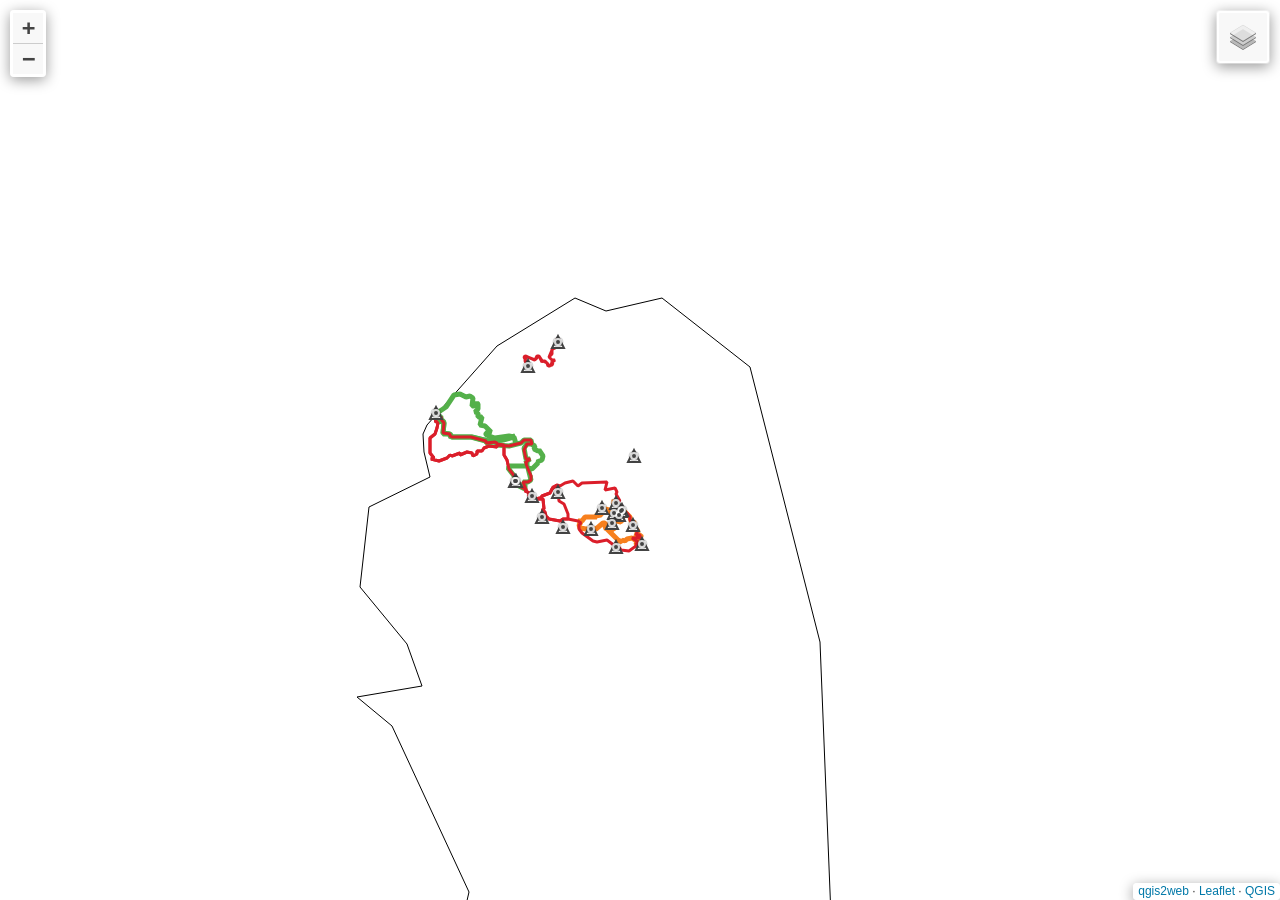
==== webmap/index.html @ b50e7e6c "Add files via upload" ====
<!doctype html>
<html lang="en">
    <head>
        <meta charset="utf-8">
        <meta http-equiv="X-UA-Compatible" content="IE=edge">
        <meta name="viewport" content="initial-scale=1,user-scalable=no,maximum-scale=1,width=device-width">
        <meta name="mobile-web-app-capable" content="yes">
        <meta name="apple-mobile-web-app-capable" content="yes">
        <link rel="stylesheet" href="css/leaflet.css">
        <link rel="stylesheet" href="css/L.Control.Layers.Tree.css">
        <link rel="stylesheet" href="css/qgis2web.css">
        <link rel="stylesheet" href="css/fontawesome-all.min.css">
        <link rel="stylesheet" href="css/leaflet.photon.css">
        <style>
        html, body, #map {
            width: 100%;
            height: 100%;
            padding: 0;
            margin: 0;
        }
        </style>
        <title></title>
    </head>
    <body>
        <div id="map">
        </div>
        <script src="js/qgis2web_expressions.js"></script>
        <script src="js/leaflet.js"></script>
        <script src="js/L.Control.Layers.Tree.min.js"></script>
        <script src="js/multi-style-layer.js"></script>
        <script src="js/leaflet-svg-shape-markers.min.js"></script>
        <script src="js/leaflet.rotatedMarker.js"></script>
        <script src="js/leaflet.pattern.js"></script>
        <script src="js/leaflet-hash.js"></script>
        <script src="js/Autolinker.min.js"></script>
        <script src="js/rbush.min.js"></script>
        <script src="js/labelgun.min.js"></script>
        <script src="js/labels.js"></script>
        <script src="js/leaflet.photon.js"></script>
        <script src="data/Serradecardo_1.js"></script>
        <script src="data/Expres_2.js"></script>
        <script src="data/CreudeSantos_3.js"></script>
        <script src="data/Marxa_4.js"></script>
        <script src="data/BarrancdelMas_5.js"></script>
        <script src="data/RutadelesErmites_6.js"></script>
        <script src="data/LoCarmull_7.js"></script>
        <script src="data/Trail_8.js"></script>
        <script src="data/Punts_9.js"></script>
        <script>
        var map = L.map('map', {
            zoomControl:false, maxZoom:28, minZoom:1
        }).fitBounds([[40.91091939656371,0.4622061224073879],[41.01924335466589,0.7109146229302407]]);
        var hash = new L.Hash(map);
        map.attributionControl.setPrefix('<a href="https://github.com/qgis2web/qgis2web" target="_blank">qgis2web</a> &middot; <a href="https://leafletjs.com" title="A JS library for interactive maps">Leaflet</a> &middot; <a href="https://qgis.org">QGIS</a>');
        var autolinker = new Autolinker({truncate: {length: 30, location: 'smart'}});
        // remove popup's row if "visible-with-data"
        function removeEmptyRowsFromPopupContent(content, feature) {
         var tempDiv = document.createElement('div');
         tempDiv.innerHTML = content;
         var rows = tempDiv.querySelectorAll('tr');
         for (var i = 0; i < rows.length; i++) {
             var td = rows[i].querySelector('td.visible-with-data');
             var key = td ? td.id : '';
             if (td && td.classList.contains('visible-with-data') && feature.properties[key] == null) {
                 rows[i].parentNode.removeChild(rows[i]);
             }
         }
         return tempDiv.innerHTML;
        }
        // modify popup if contains media
        function addClassToPopupIfMedia(content, popup) {
            var tempDiv = document.createElement('div');
            tempDiv.innerHTML = content;
            var imgTd = tempDiv.querySelector('td img');
            if (imgTd) {
                var src = imgTd.getAttribute('src');
                if (/\.(jpg|jpeg|png|gif|bmp|webp|avif)$/i.test(src)) {
                    popup._contentNode.classList.add('media');
                    setTimeout(function() {
                        popup.update();
                    }, 10);
                } else if (/\.(mp3|wav|ogg|aac)$/i.test(src)) {
                    var audio = document.createElement('audio');
                    audio.controls = true;
                    audio.src = src;
                    imgTd.parentNode.replaceChild(audio, imgTd);
                    popup._contentNode.classList.add('media');
                    setTimeout(function() {
                        popup.setContent(tempDiv.innerHTML);
                        popup.update();
                    }, 10);
                } else if (/\.(mp4|webm|ogg|mov)$/i.test(src)) {
                    var video = document.createElement('video');
                    video.controls = true;
                    video.src = src;
                    video.style.width = "400px";
                    video.style.height = "300px";
                    video.style.maxHeight = "60vh";
                    video.style.maxWidth = "60vw";
                    imgTd.parentNode.replaceChild(video, imgTd);
                    popup._contentNode.classList.add('media');
                    // Aggiorna il popup quando il video carica i metadati
                    video.addEventListener('loadedmetadata', function() {
                        popup.update();
                    });
                    setTimeout(function() {
                        popup.setContent(tempDiv.innerHTML);
                        popup.update();
                    }, 10);
                } else {
                    popup._contentNode.classList.remove('media');
                }
            } else {
                popup._contentNode.classList.remove('media');
            }
        }
        var zoomControl = L.control.zoom({
            position: 'topleft'
        }).addTo(map);
        var bounds_group = new L.featureGroup([]);
        function setBounds() {
        }
        map.createPane('pane_OpenStreetMap_0');
        map.getPane('pane_OpenStreetMap_0').style.zIndex = 400;
        var layer_OpenStreetMap_0 = L.tileLayer('https://tile.openstreetmap.org/{z}/{x}/{y}.png', {
            pane: 'pane_OpenStreetMap_0',
            opacity: 1.0,
            attribution: '',
            minZoom: 1,
            maxZoom: 28,
            minNativeZoom: 0,
            maxNativeZoom: 19
        });
        layer_OpenStreetMap_0;
        map.addLayer(layer_OpenStreetMap_0);
        function pop_Serradecardo_1(feature, layer) {
            var popupContent = '<table>\
                    <tr>\
                        <td colspan="2">' + (feature.properties['id'] !== null ? autolinker.link(String(feature.properties['id']).replace(/'/g, '\'').toLocaleString()) : '') + '</td>\
                    </tr>\
                </table>';
            var content = removeEmptyRowsFromPopupContent(popupContent, feature);
			layer.on('popupopen', function(e) {
				addClassToPopupIfMedia(content, e.popup);
			});
			layer.bindPopup(content, { maxHeight: 400 });
        }

        function style_Serradecardo_1_0() {
            return {
                pane: 'pane_Serradecardo_1',
                opacity: 1,
                color: 'rgba(0,0,0,1.0)',
                dashArray: '',
                lineCap: 'butt',
                lineJoin: 'miter',
                weight: 1.0, 
                fill: true,
                fillOpacity: 1,
                fillColor: 'rgba(255,255,255,0.0)',
                interactive: true,
            }
        }
        map.createPane('pane_Serradecardo_1');
        map.getPane('pane_Serradecardo_1').style.zIndex = 401;
        map.getPane('pane_Serradecardo_1').style['mix-blend-mode'] = 'normal';
        var layer_Serradecardo_1 = new L.geoJson(json_Serradecardo_1, {
            attribution: '',
            interactive: true,
            dataVar: 'json_Serradecardo_1',
            layerName: 'layer_Serradecardo_1',
            pane: 'pane_Serradecardo_1',
            onEachFeature: pop_Serradecardo_1,
            style: style_Serradecardo_1_0,
        });
        bounds_group.addLayer(layer_Serradecardo_1);
        map.addLayer(layer_Serradecardo_1);
        function pop_Expres_2(feature, layer) {
            var popupContent = '<table>\
                    <tr>\
                        <th scope="row">Nom</th>\
                        <td>' + (feature.properties['Nom'] !== null ? autolinker.link(String(feature.properties['Nom']).replace(/'/g, '\'').toLocaleString()) : '') + '</td>\
                    </tr>\
                    <tr>\
                        <th scope="row">Distancia</th>\
                        <td>' + (feature.properties['Distancia'] !== null ? autolinker.link(String(feature.properties['Distancia']).replace(/'/g, '\'').toLocaleString()) : '') + '</td>\
                    </tr>\
                    <tr>\
                        <th scope="row">Dificultat</th>\
                        <td>' + (feature.properties['Dificultat'] !== null ? autolinker.link(String(feature.properties['Dificultat']).replace(/'/g, '\'').toLocaleString()) : '') + '</td>\
                    </tr>\
                    <tr>\
                        <th scope="row">Durada</th>\
                        <td>' + (feature.properties['Durada'] !== null ? autolinker.link(String(feature.properties['Durada']).replace(/'/g, '\'').toLocaleString()) : '') + '</td>\
                    </tr>\
                    <tr>\
                        <th scope="row">Desnivell</th>\
                        <td>' + (feature.properties['Desnivell'] !== null ? autolinker.link(String(feature.properties['Desnivell']).replace(/'/g, '\'').toLocaleString()) : '') + '</td>\
                    </tr>\
                </table>';
            var content = removeEmptyRowsFromPopupContent(popupContent, feature);
			layer.on('popupopen', function(e) {
				addClassToPopupIfMedia(content, e.popup);
			});
			layer.bindPopup(content, { maxHeight: 400 });
        }

        function style_Expres_2_0() {
            return {
                pane: 'pane_Expres_2',
                opacity: 1,
                color: 'rgba(219,30,42,1.0)',
                dashArray: '',
                lineCap: 'square',
                lineJoin: 'bevel',
                weight: 3.0,
                fillOpacity: 0,
                interactive: true,
            }
        }
        map.createPane('pane_Expres_2');
        map.getPane('pane_Expres_2').style.zIndex = 402;
        map.getPane('pane_Expres_2').style['mix-blend-mode'] = 'normal';
        var layer_Expres_2 = new L.geoJson(json_Expres_2, {
            attribution: '',
            interactive: true,
            dataVar: 'json_Expres_2',
            layerName: 'layer_Expres_2',
            pane: 'pane_Expres_2',
            onEachFeature: pop_Expres_2,
            style: style_Expres_2_0,
        });
        bounds_group.addLayer(layer_Expres_2);
        map.addLayer(layer_Expres_2);
        function pop_CreudeSantos_3(feature, layer) {
            var popupContent = '<table>\
                    <tr>\
                        <th scope="row">Nom</th>\
                        <td>' + (feature.properties['Nom'] !== null ? autolinker.link(String(feature.properties['Nom']).replace(/'/g, '\'').toLocaleString()) : '') + '</td>\
                    </tr>\
                    <tr>\
                        <th scope="row">Distancia</th>\
                        <td>' + (feature.properties['Distancia'] !== null ? autolinker.link(String(feature.properties['Distancia']).replace(/'/g, '\'').toLocaleString()) : '') + '</td>\
                    </tr>\
                    <tr>\
                        <th scope="row">Dificultat</th>\
                        <td>' + (feature.properties['Dificultat'] !== null ? autolinker.link(String(feature.properties['Dificultat']).replace(/'/g, '\'').toLocaleString()) : '') + '</td>\
                    </tr>\
                    <tr>\
                        <th scope="row">Durada</th>\
                        <td>' + (feature.properties['Durada'] !== null ? autolinker.link(String(feature.properties['Durada']).replace(/'/g, '\'').toLocaleString()) : '') + '</td>\
                    </tr>\
                    <tr>\
                        <th scope="row">Desnivell</th>\
                        <td>' + (feature.properties['Desnivell'] !== null ? autolinker.link(String(feature.properties['Desnivell']).replace(/'/g, '\'').toLocaleString()) : '') + '</td>\
                    </tr>\
                </table>';
            var content = removeEmptyRowsFromPopupContent(popupContent, feature);
			layer.on('popupopen', function(e) {
				addClassToPopupIfMedia(content, e.popup);
			});
			layer.bindPopup(content, { maxHeight: 400 });
        }

        function style_CreudeSantos_3_0() {
            return {
                pane: 'pane_CreudeSantos_3',
                opacity: 1,
                color: 'rgba(247,128,30,1.0)',
                dashArray: '',
                lineCap: 'square',
                lineJoin: 'bevel',
                weight: 5.0,
                fillOpacity: 0,
                interactive: true,
            }
        }
        map.createPane('pane_CreudeSantos_3');
        map.getPane('pane_CreudeSantos_3').style.zIndex = 403;
        map.getPane('pane_CreudeSantos_3').style['mix-blend-mode'] = 'normal';
        var layer_CreudeSantos_3 = new L.geoJson(json_CreudeSantos_3, {
            attribution: '',
            interactive: true,
            dataVar: 'json_CreudeSantos_3',
            layerName: 'layer_CreudeSantos_3',
            pane: 'pane_CreudeSantos_3',
            onEachFeature: pop_CreudeSantos_3,
            style: style_CreudeSantos_3_0,
        });
        bounds_group.addLayer(layer_CreudeSantos_3);
        map.addLayer(layer_CreudeSantos_3);
        function pop_Marxa_4(feature, layer) {
            var popupContent = '<table>\
                    <tr>\
                        <th scope="row">Nom</th>\
                        <td>' + (feature.properties['Nom'] !== null ? autolinker.link(String(feature.properties['Nom']).replace(/'/g, '\'').toLocaleString()) : '') + '</td>\
                    </tr>\
                    <tr>\
                        <th scope="row">Distancia</th>\
                        <td>' + (feature.properties['Distancia'] !== null ? autolinker.link(String(feature.properties['Distancia']).replace(/'/g, '\'').toLocaleString()) : '') + '</td>\
                    </tr>\
                    <tr>\
                        <th scope="row">Dificultat</th>\
                        <td>' + (feature.properties['Dificultat'] !== null ? autolinker.link(String(feature.properties['Dificultat']).replace(/'/g, '\'').toLocaleString()) : '') + '</td>\
                    </tr>\
                    <tr>\
                        <th scope="row">Durada</th>\
                        <td>' + (feature.properties['Durada'] !== null ? autolinker.link(String(feature.properties['Durada']).replace(/'/g, '\'').toLocaleString()) : '') + '</td>\
                    </tr>\
                    <tr>\
                        <th scope="row">Desnivell</th>\
                        <td>' + (feature.properties['Desnivell'] !== null ? autolinker.link(String(feature.properties['Desnivell']).replace(/'/g, '\'').toLocaleString()) : '') + '</td>\
                    </tr>\
                </table>';
            var content = removeEmptyRowsFromPopupContent(popupContent, feature);
			layer.on('popupopen', function(e) {
				addClassToPopupIfMedia(content, e.popup);
			});
			layer.bindPopup(content, { maxHeight: 400 });
        }

        function style_Marxa_4_0() {
            return {
                pane: 'pane_Marxa_4',
                opacity: 1,
                color: 'rgba(84,176,74,1.0)',
                dashArray: '',
                lineCap: 'square',
                lineJoin: 'bevel',
                weight: 5.0,
                fillOpacity: 0,
                interactive: true,
            }
        }
        map.createPane('pane_Marxa_4');
        map.getPane('pane_Marxa_4').style.zIndex = 404;
        map.getPane('pane_Marxa_4').style['mix-blend-mode'] = 'normal';
        var layer_Marxa_4 = new L.geoJson(json_Marxa_4, {
            attribution: '',
            interactive: true,
            dataVar: 'json_Marxa_4',
            layerName: 'layer_Marxa_4',
            pane: 'pane_Marxa_4',
            onEachFeature: pop_Marxa_4,
            style: style_Marxa_4_0,
        });
        bounds_group.addLayer(layer_Marxa_4);
        map.addLayer(layer_Marxa_4);
        function pop_BarrancdelMas_5(feature, layer) {
            var popupContent = '<table>\
                    <tr>\
                        <th scope="row">Nom</th>\
                        <td>' + (feature.properties['Nom'] !== null ? autolinker.link(String(feature.properties['Nom']).replace(/'/g, '\'').toLocaleString()) : '') + '</td>\
                    </tr>\
                    <tr>\
                        <th scope="row">Distancia</th>\
                        <td>' + (feature.properties['Distancia'] !== null ? autolinker.link(String(feature.properties['Distancia']).replace(/'/g, '\'').toLocaleString()) : '') + '</td>\
                    </tr>\
                    <tr>\
                        <th scope="row">Dificultat</th>\
                        <td>' + (feature.properties['Dificultat'] !== null ? autolinker.link(String(feature.properties['Dificultat']).replace(/'/g, '\'').toLocaleString()) : '') + '</td>\
                    </tr>\
                    <tr>\
                        <th scope="row">Durada</th>\
                        <td>' + (feature.properties['Durada'] !== null ? autolinker.link(String(feature.properties['Durada']).replace(/'/g, '\'').toLocaleString()) : '') + '</td>\
                    </tr>\
                    <tr>\
                        <th scope="row">Desnivell</th>\
                        <td>' + (feature.properties['Desnivell'] !== null ? autolinker.link(String(feature.properties['Desnivell']).replace(/'/g, '\'').toLocaleString()) : '') + '</td>\
                    </tr>\
                </table>';
            var content = removeEmptyRowsFromPopupContent(popupContent, feature);
			layer.on('popupopen', function(e) {
				addClassToPopupIfMedia(content, e.popup);
			});
			layer.bindPopup(content, { maxHeight: 400 });
        }

        function style_BarrancdelMas_5_0() {
            return {
                pane: 'pane_BarrancdelMas_5',
                opacity: 1,
                color: 'rgba(84,176,74,1.0)',
                dashArray: '',
                lineCap: 'square',
                lineJoin: 'bevel',
                weight: 5.0,
                fillOpacity: 0,
                interactive: true,
            }
        }
        map.createPane('pane_BarrancdelMas_5');
        map.getPane('pane_BarrancdelMas_5').style.zIndex = 405;
        map.getPane('pane_BarrancdelMas_5').style['mix-blend-mode'] = 'normal';
        var layer_BarrancdelMas_5 = new L.geoJson(json_BarrancdelMas_5, {
            attribution: '',
            interactive: true,
            dataVar: 'json_BarrancdelMas_5',
            layerName: 'layer_BarrancdelMas_5',
            pane: 'pane_BarrancdelMas_5',
            onEachFeature: pop_BarrancdelMas_5,
            style: style_BarrancdelMas_5_0,
        });
        bounds_group.addLayer(layer_BarrancdelMas_5);
        map.addLayer(layer_BarrancdelMas_5);
        function pop_RutadelesErmites_6(feature, layer) {
            var popupContent = '<table>\
                    <tr>\
                        <th scope="row">Nom</th>\
                        <td>' + (feature.properties['Nom'] !== null ? autolinker.link(String(feature.properties['Nom']).replace(/'/g, '\'').toLocaleString()) : '') + '</td>\
                    </tr>\
                    <tr>\
                        <th scope="row">Distancia</th>\
                        <td>' + (feature.properties['Distancia'] !== null ? autolinker.link(String(feature.properties['Distancia']).replace(/'/g, '\'').toLocaleString()) : '') + '</td>\
                    </tr>\
                    <tr>\
                        <th scope="row">Dificultat</th>\
                        <td>' + (feature.properties['Dificultat'] !== null ? autolinker.link(String(feature.properties['Dificultat']).replace(/'/g, '\'').toLocaleString()) : '') + '</td>\
                    </tr>\
                    <tr>\
                        <th scope="row">Durada</th>\
                        <td>' + (feature.properties['Durada'] !== null ? autolinker.link(String(feature.properties['Durada']).replace(/'/g, '\'').toLocaleString()) : '') + '</td>\
                    </tr>\
                    <tr>\
                        <th scope="row">Desnivell</th>\
                        <td>' + (feature.properties['Desnivell'] !== null ? autolinker.link(String(feature.properties['Desnivell']).replace(/'/g, '\'').toLocaleString()) : '') + '</td>\
                    </tr>\
                </table>';
            var content = removeEmptyRowsFromPopupContent(popupContent, feature);
			layer.on('popupopen', function(e) {
				addClassToPopupIfMedia(content, e.popup);
			});
			layer.bindPopup(content, { maxHeight: 400 });
        }

        function style_RutadelesErmites_6_0() {
            return {
                pane: 'pane_RutadelesErmites_6',
                opacity: 1,
                color: 'rgba(247,128,30,1.0)',
                dashArray: '',
                lineCap: 'square',
                lineJoin: 'bevel',
                weight: 5.0,
                fillOpacity: 0,
                interactive: true,
            }
        }
        map.createPane('pane_RutadelesErmites_6');
        map.getPane('pane_RutadelesErmites_6').style.zIndex = 406;
        map.getPane('pane_RutadelesErmites_6').style['mix-blend-mode'] = 'normal';
        var layer_RutadelesErmites_6 = new L.geoJson(json_RutadelesErmites_6, {
            attribution: '',
            interactive: true,
            dataVar: 'json_RutadelesErmites_6',
            layerName: 'layer_RutadelesErmites_6',
            pane: 'pane_RutadelesErmites_6',
            onEachFeature: pop_RutadelesErmites_6,
            style: style_RutadelesErmites_6_0,
        });
        bounds_group.addLayer(layer_RutadelesErmites_6);
        map.addLayer(layer_RutadelesErmites_6);
        function pop_LoCarmull_7(feature, layer) {
            var popupContent = '<table>\
                    <tr>\
                        <th scope="row">Nom</th>\
                        <td>' + (feature.properties['Nom'] !== null ? autolinker.link(String(feature.properties['Nom']).replace(/'/g, '\'').toLocaleString()) : '') + '</td>\
                    </tr>\
                    <tr>\
                        <th scope="row">Distancia</th>\
                        <td>' + (feature.properties['Distancia'] !== null ? autolinker.link(String(feature.properties['Distancia']).replace(/'/g, '\'').toLocaleString()) : '') + '</td>\
                    </tr>\
                    <tr>\
                        <th scope="row">Dificultat</th>\
                        <td>' + (feature.properties['Dificultat'] !== null ? autolinker.link(String(feature.properties['Dificultat']).replace(/'/g, '\'').toLocaleString()) : '') + '</td>\
                    </tr>\
                    <tr>\
                        <th scope="row">Durada</th>\
                        <td>' + (feature.properties['Durada'] !== null ? autolinker.link(String(feature.properties['Durada']).replace(/'/g, '\'').toLocaleString()) : '') + '</td>\
                    </tr>\
                    <tr>\
                        <th scope="row">Desnivell</th>\
                        <td>' + (feature.properties['Desnivell'] !== null ? autolinker.link(String(feature.properties['Desnivell']).replace(/'/g, '\'').toLocaleString()) : '') + '</td>\
                    </tr>\
                </table>';
            var content = removeEmptyRowsFromPopupContent(popupContent, feature);
			layer.on('popupopen', function(e) {
				addClassToPopupIfMedia(content, e.popup);
			});
			layer.bindPopup(content, { maxHeight: 400 });
        }

        function style_LoCarmull_7_0() {
            return {
                pane: 'pane_LoCarmull_7',
                opacity: 1,
                color: 'rgba(219,30,42,1.0)',
                dashArray: '',
                lineCap: 'square',
                lineJoin: 'bevel',
                weight: 3.0,
                fillOpacity: 0,
                interactive: true,
            }
        }
        map.createPane('pane_LoCarmull_7');
        map.getPane('pane_LoCarmull_7').style.zIndex = 407;
        map.getPane('pane_LoCarmull_7').style['mix-blend-mode'] = 'normal';
        var layer_LoCarmull_7 = new L.geoJson(json_LoCarmull_7, {
            attribution: '',
            interactive: true,
            dataVar: 'json_LoCarmull_7',
            layerName: 'layer_LoCarmull_7',
            pane: 'pane_LoCarmull_7',
            onEachFeature: pop_LoCarmull_7,
            style: style_LoCarmull_7_0,
        });
        bounds_group.addLayer(layer_LoCarmull_7);
        map.addLayer(layer_LoCarmull_7);
        function pop_Trail_8(feature, layer) {
            var popupContent = '<table>\
                    <tr>\
                        <th scope="row">Nom</th>\
                        <td class="visible-with-data" id="Nom">' + (feature.properties['Nom'] !== null ? autolinker.link(String(feature.properties['Nom']).replace(/'/g, '\'').toLocaleString()) : '') + '</td>\
                    </tr>\
                    <tr>\
                        <th scope="row">Distancia</th>\
                        <td>' + (feature.properties['Distancia'] !== null ? autolinker.link(String(feature.properties['Distancia']).replace(/'/g, '\'').toLocaleString()) : '') + '</td>\
                    </tr>\
                    <tr>\
                        <th scope="row">Dificultat</th>\
                        <td>' + (feature.properties['Dificultat'] !== null ? autolinker.link(String(feature.properties['Dificultat']).replace(/'/g, '\'').toLocaleString()) : '') + '</td>\
                    </tr>\
                    <tr>\
                        <th scope="row">Durada</th>\
                        <td>' + (feature.properties['Durada'] !== null ? autolinker.link(String(feature.properties['Durada']).replace(/'/g, '\'').toLocaleString()) : '') + '</td>\
                    </tr>\
                    <tr>\
                        <th scope="row">Desnivell</th>\
                        <td>' + (feature.properties['Desnivell'] !== null ? autolinker.link(String(feature.properties['Desnivell']).replace(/'/g, '\'').toLocaleString()) : '') + '</td>\
                    </tr>\
                </table>';
            var content = removeEmptyRowsFromPopupContent(popupContent, feature);
			layer.on('popupopen', function(e) {
				addClassToPopupIfMedia(content, e.popup);
			});
			layer.bindPopup(content, { maxHeight: 400 });
        }

        function style_Trail_8_0() {
            return {
                pane: 'pane_Trail_8',
                opacity: 1,
                color: 'rgba(219,30,42,1.0)',
                dashArray: '',
                lineCap: 'square',
                lineJoin: 'bevel',
                weight: 3.0,
                fillOpacity: 0,
                interactive: true,
            }
        }
        map.createPane('pane_Trail_8');
        map.getPane('pane_Trail_8').style.zIndex = 408;
        map.getPane('pane_Trail_8').style['mix-blend-mode'] = 'normal';
        var layer_Trail_8 = new L.geoJson(json_Trail_8, {
            attribution: '',
            interactive: true,
            dataVar: 'json_Trail_8',
            layerName: 'layer_Trail_8',
            pane: 'pane_Trail_8',
            onEachFeature: pop_Trail_8,
            style: style_Trail_8_0,
        });
        bounds_group.addLayer(layer_Trail_8);
        map.addLayer(layer_Trail_8);
        function pop_Punts_9(feature, layer) {
            var popupContent = '<table>\
                    <tr>\
                        <td colspan="2">' + (feature.properties['nom'] !== null ? autolinker.link(String(feature.properties['nom']).replace(/'/g, '\'').toLocaleString()) : '') + '</td>\
                    </tr>\
                    <tr>\
                        <th scope="row">tipus</th>\
                        <td>' + (feature.properties['tipus'] !== null ? autolinker.link(String(feature.properties['tipus']).replace(/'/g, '\'').toLocaleString()) : '') + '</td>\
                    </tr>\
                    <tr>\
                        <th scope="row">Descripci�</th>\
                        <td>' + (feature.properties['Descripci�'] !== null ? autolinker.link(String(feature.properties['Descripci�']).replace(/'/g, '\'').toLocaleString()) : '') + '</td>\
                    </tr>\
                    <tr>\
                        <th scope="row">foto</th>\
                        <td>' + (feature.properties['foto'] !== null ? autolinker.link(String(feature.properties['foto']).replace(/'/g, '\'').toLocaleString()) : '') + '</td>\
                    </tr>\
                </table>';
            var content = removeEmptyRowsFromPopupContent(popupContent, feature);
			layer.on('popupopen', function(e) {
				addClassToPopupIfMedia(content, e.popup);
			});
			layer.bindPopup(content, { maxHeight: 400 });
        }

        function style_Punts_9_0() {
            return {
                pane: 'pane_Punts_9',
                radius: 6.0,
                opacity: 1,
                color: 'rgba(0,0,0,1.0)',
                dashArray: '',
                lineCap: 'butt',
                lineJoin: 'miter',
                weight: 4.0,
                fill: true,
                fillOpacity: 1,
                fillColor: 'rgba(255,255,255,1.0)',
                interactive: true,
            }
        }
        function style_Punts_9_1() {
            return {
                pane: 'pane_Punts_9',
                radius: 2.45454,
                opacity: 1,
                color: 'rgba(250,176,124,1.0)',
                dashArray: '',
                lineCap: 'butt',
                lineJoin: 'miter',
                weight: 1.0,
                fill: true,
                fillOpacity: 1,
                fillColor: 'rgba(250,176,124,1.0)',
                interactive: true,
            }
        }
        map.createPane('pane_Punts_9');
        map.getPane('pane_Punts_9').style.zIndex = 409;
        map.getPane('pane_Punts_9').style['mix-blend-mode'] = 'normal';
        var layer_Punts_9 = new L.geoJson.multiStyle(json_Punts_9, {
            attribution: '',
            interactive: true,
            dataVar: 'json_Punts_9',
            layerName: 'layer_Punts_9',
            pane: 'pane_Punts_9',
            onEachFeature: pop_Punts_9,
            pointToLayers: [function (feature, latlng) {
                var context = {
                    feature: feature,
                    variables: {}
                };
                return L.shapeMarker(latlng, style_Punts_9_0(feature));
            },function (feature, latlng) {
                var context = {
                    feature: feature,
                    variables: {}
                };
                return L.shapeMarker(latlng, style_Punts_9_1(feature));
            },
        ]});
        bounds_group.addLayer(layer_Punts_9);
        map.addLayer(layer_Punts_9);
        var overlaysTree = [
        {label: '<b>Mapes de fons</b>', collapsed: true, selectAllCheckbox: true, children: [
            {label: '<img src="legend/Punts_9.png" /> Punts', layer: layer_Punts_9},
            {label: '<img src="legend/Trail_8.png" /> Trail', layer: layer_Trail_8},
            {label: '<img src="legend/LoCarmull_7.png" /> Lo Carmull', layer: layer_LoCarmull_7},
            {label: '<img src="legend/RutadelesErmites_6.png" /> Ruta de les Ermites', layer: layer_RutadelesErmites_6},
            {label: '<img src="legend/BarrancdelMas_5.png" /> Barranc del Mas', layer: layer_BarrancdelMas_5},
            {label: '<img src="legend/Marxa_4.png" /> Marxa', layer: layer_Marxa_4},
            {label: '<img src="legend/CreudeSantos_3.png" /> Creu de Santos', layer: layer_CreudeSantos_3},
            {label: '<img src="legend/Expres_2.png" /> Expres', layer: layer_Expres_2},
            {label: '<img src="legend/Serradecardo_1.png" /> Serra de cardo', layer: layer_Serradecardo_1},
            {label: "OpenStreetMap", layer: layer_OpenStreetMap_0},]},]
        var lay = L.control.layers.tree(null, overlaysTree,{
            //namedToggle: true,
            //selectorBack: false,
            //closedSymbol: '&#8862; &#x1f5c0;',
            //openedSymbol: '&#8863; &#x1f5c1;',
            //collapseAll: 'Collapse all',
            //expandAll: 'Expand all',
            collapsed: true,
        });
        lay.addTo(map);
        setBounds();
        </script>        
    </body>
</html>
---- webmap/css/leaflet.css ----
/* required styles */

.leaflet-pane,
.leaflet-tile,
.leaflet-marker-icon,
.leaflet-marker-shadow,
.leaflet-tile-container,
.leaflet-pane > svg,
.leaflet-pane > canvas,
.leaflet-zoom-box,
.leaflet-image-layer,
.leaflet-layer {
	position: absolute;
	left: 0;
	top: 0;
	}
.leaflet-container {
	overflow: hidden;
	}
.leaflet-tile,
.leaflet-marker-icon,
.leaflet-marker-shadow {
	-webkit-user-select: none;
	   -moz-user-select: none;
	        user-select: none;
	  -webkit-user-drag: none;
	}
/* Prevents IE11 from highlighting tiles in blue */
.leaflet-tile::selection {
	background: transparent;
}
/* Safari renders non-retina tile on retina better with this, but Chrome is worse */
.leaflet-safari .leaflet-tile {
	image-rendering: -webkit-optimize-contrast;
	}
/* hack that prevents hw layers "stretching" when loading new tiles */
.leaflet-safari .leaflet-tile-container {
	width: 1600px;
	height: 1600px;
	-webkit-transform-origin: 0 0;
	}
.leaflet-marker-icon,
.leaflet-marker-shadow {
	display: block;
	}
/* .leaflet-container svg: reset svg max-width decleration shipped in Joomla! (joomla.org) 3.x */
/* .leaflet-container img: map is broken in FF if you have max-width: 100% on tiles */
.leaflet-container .leaflet-overlay-pane svg {
	max-width: none !important;
	max-height: none !important;
	}
.leaflet-container .leaflet-marker-pane img,
.leaflet-container .leaflet-shadow-pane img,
.leaflet-container .leaflet-tile-pane img,
.leaflet-container img.leaflet-image-layer,
.leaflet-container .leaflet-tile {
	max-width: none !important;
	max-height: none !important;
	width: auto;
	padding: 0;
	}

.leaflet-container img.leaflet-tile {
	/* See: https://bugs.chromium.org/p/chromium/issues/detail?id=600120 */
	mix-blend-mode: plus-lighter;
}

.leaflet-container.leaflet-touch-zoom {
	-ms-touch-action: pan-x pan-y;
	touch-action: pan-x pan-y;
	}
.leaflet-container.leaflet-touch-drag {
	-ms-touch-action: pinch-zoom;
	/* Fallback for FF which doesn't support pinch-zoom */
	touch-action: none;
	touch-action: pinch-zoom;
}
.leaflet-container.leaflet-touch-drag.leaflet-touch-zoom {
	-ms-touch-action: none;
	touch-action: none;
}
.leaflet-container {
	-webkit-tap-highlight-color: transparent;
}
.leaflet-container a {
	-webkit-tap-highlight-color: rgba(51, 181, 229, 0.4);
}
.leaflet-tile {
	filter: inherit;
	visibility: hidden;
	}
.leaflet-tile-loaded {
	visibility: inherit;
	}
.leaflet-zoom-box {
	width: 0;
	height: 0;
	-moz-box-sizing: border-box;
	     box-sizing: border-box;
	z-index: 800;
	}
/* workaround for https://bugzilla.mozilla.org/show_bug.cgi?id=888319 */
.leaflet-overlay-pane svg {
	-moz-user-select: none;
	}

.leaflet-pane         { z-index: 400; }

.leaflet-tile-pane    { z-index: 200; }
.leaflet-overlay-pane { z-index: 400; }
.leaflet-shadow-pane  { z-index: 500; }
.leaflet-marker-pane  { z-index: 600; }
.leaflet-tooltip-pane   { z-index: 650; }
.leaflet-popup-pane   { z-index: 700; }

.leaflet-map-pane canvas { z-index: 100; }
.leaflet-map-pane svg    { z-index: 200; }

.leaflet-vml-shape {
	width: 1px;
	height: 1px;
	}
.lvml {
	behavior: url(#default#VML);
	display: inline-block;
	position: absolute;
	}


/* control positioning */

.leaflet-control {
	position: relative;
	z-index: 800;
	pointer-events: visiblePainted; /* IE 9-10 doesn't have auto */
	pointer-events: auto;
	}
.leaflet-top,
.leaflet-bottom {
	position: absolute;
	z-index: 1000;
	pointer-events: none;
	}
.leaflet-top {
	top: 0;
	}
.leaflet-right {
	right: 0;
	}
.leaflet-bottom {
	bottom: 0;
	}
.leaflet-left {
	left: 0;
	}
.leaflet-control {
	float: left;
	clear: both;
	}
.leaflet-right .leaflet-control {
	float: right;
	}
.leaflet-top .leaflet-control {
	margin-top: 10px;
	}
.leaflet-bottom .leaflet-control {
	margin-bottom: 10px;
	}
.leaflet-left .leaflet-control {
	margin-left: 10px;
	}
.leaflet-right .leaflet-control {
	margin-right: 10px;
	}


/* zoom and fade animations */

.leaflet-fade-anim .leaflet-popup {
	opacity: 0;
	-webkit-transition: opacity 0.2s linear;
	   -moz-transition: opacity 0.2s linear;
	        transition: opacity 0.2s linear;
	}
.leaflet-fade-anim .leaflet-map-pane .leaflet-popup {
	opacity: 1;
	}
.leaflet-zoom-animated {
	-webkit-transform-origin: 0 0;
	    -ms-transform-origin: 0 0;
	        transform-origin: 0 0;
	}
svg.leaflet-zoom-animated {
	will-change: transform;
}

.leaflet-zoom-anim .leaflet-zoom-animated {
	-webkit-transition: -webkit-transform 0.25s cubic-bezier(0,0,0.25,1);
	   -moz-transition:    -moz-transform 0.25s cubic-bezier(0,0,0.25,1);
	        transition:         transform 0.25s cubic-bezier(0,0,0.25,1);
	}
.leaflet-zoom-anim .leaflet-tile,
.leaflet-pan-anim .leaflet-tile {
	-webkit-transition: none;
	   -moz-transition: none;
	        transition: none;
	}

.leaflet-zoom-anim .leaflet-zoom-hide {
	visibility: hidden;
	}


/* cursors */

.leaflet-interactive {
	cursor: pointer;
	}
.leaflet-grab {
	cursor: -webkit-grab;
	cursor:    -moz-grab;
	cursor:         grab;
	}
.leaflet-crosshair,
.leaflet-crosshair .leaflet-interactive {
	cursor: crosshair;
	}
.leaflet-popup-pane,
.leaflet-control {
	cursor: auto;
	}
.leaflet-dragging .leaflet-grab,
.leaflet-dragging .leaflet-grab .leaflet-interactive,
.leaflet-dragging .leaflet-marker-draggable {
	cursor: move;
	cursor: -webkit-grabbing;
	cursor:    -moz-grabbing;
	cursor:         grabbing;
	}

/* marker & overlays interactivity */
.leaflet-marker-icon,
.leaflet-marker-shadow,
.leaflet-image-layer,
.leaflet-pane > svg path,
.leaflet-tile-container {
	pointer-events: none;
	}

.leaflet-marker-icon.leaflet-interactive,
.leaflet-image-layer.leaflet-interactive,
.leaflet-pane > svg path.leaflet-interactive,
svg.leaflet-image-layer.leaflet-interactive path {
	pointer-events: visiblePainted; /* IE 9-10 doesn't have auto */
	pointer-events: auto;
	}

/* visual tweaks */

.leaflet-container {
	background: #ddd;
	outline-offset: 1px;
	}
.leaflet-container a {
	color: #0078A8;
	}
.leaflet-zoom-box {
	border: 2px dotted #38f;
	background: rgba(255,255,255,0.5);
	}


/* general typography */
.leaflet-container {
	font-family: "Helvetica Neue", Arial, Helvetica, sans-serif;
	font-size: 12px;
	font-size: 0.75rem;
	line-height: 1.5;
	}


/* general toolbar styles */

.leaflet-bar {
	box-shadow: 0 1px 5px rgba(0,0,0,0.65);
	border-radius: 4px;
	}
.leaflet-bar a {
	background-color: #fff;
	border-bottom: 1px solid #ccc;
	width: 26px;
	height: 26px;
	line-height: 26px;
	display: block;
	text-align: center;
	text-decoration: none;
	color: black;
	}
.leaflet-bar a,
.leaflet-control-layers-toggle {
	background-position: 50% 50%;
	background-repeat: no-repeat;
	display: block;
	}
.leaflet-bar a:hover,
.leaflet-bar a:focus {
	background-color: #f4f4f4;
	}
.leaflet-bar a:first-child {
	border-top-left-radius: 4px;
	border-top-right-radius: 4px;
	}
.leaflet-bar a:last-child {
	border-bottom-left-radius: 4px;
	border-bottom-right-radius: 4px;
	border-bottom: none;
	}
.leaflet-bar a.leaflet-disabled {
	cursor: default;
	background-color: #f4f4f4;
	color: #bbb;
	}

.leaflet-touch .leaflet-bar a {
	width: 30px;
	height: 30px;
	line-height: 30px;
	}
.leaflet-touch .leaflet-bar a:first-child {
	border-top-left-radius: 2px;
	border-top-right-radius: 2px;
	}
.leaflet-touch .leaflet-bar a:last-child {
	border-bottom-left-radius: 2px;
	border-bottom-right-radius: 2px;
	}

/* zoom control */

.leaflet-control-zoom-in,
.leaflet-control-zoom-out {
	font: bold 18px 'Lucida Console', Monaco, monospace;
	text-indent: 1px;
	}

.leaflet-touch .leaflet-control-zoom-in, .leaflet-touch .leaflet-control-zoom-out  {
	font-size: 22px;
	}


/* layers control */

.leaflet-control-layers {
	box-shadow: 0 1px 5px rgba(0,0,0,0.4);
	background: #fff;
	border-radius: 5px;
	}
.leaflet-control-layers-toggle {
	background-image: url(images/layers.png);
	width: 36px;
	height: 36px;
	}
.leaflet-retina .leaflet-control-layers-toggle {
	background-image: url(images/layers-2x.png);
	background-size: 26px 26px;
	}
.leaflet-touch .leaflet-control-layers-toggle {
	width: 44px;
	height: 44px;
	}
.leaflet-control-layers .leaflet-control-layers-list,
.leaflet-control-layers-expanded .leaflet-control-layers-toggle {
	display: none;
	}
.leaflet-control-layers-expanded .leaflet-control-layers-list {
	display: block;
	position: relative;
	}
.leaflet-control-layers-expanded {
	padding: 6px 10px 6px 6px;
	color: #333;
	background: #fff;
	}
.leaflet-control-layers-scrollbar {
	overflow-y: scroll;
	overflow-x: hidden;
	padding-right: 5px;
	}
.leaflet-control-layers-selector {
	margin-top: 2px;
	position: relative;
	top: 1px;
	}
.leaflet-control-layers label {
	display: block;
	font-size: 13px;
	font-size: 1.08333em;
	}
.leaflet-control-layers-separator {
	height: 0;
	border-top: 1px solid #ddd;
	margin: 5px -10px 5px -6px;
	}

/* Default icon URLs */
.leaflet-default-icon-path { /* used only in path-guessing heuristic, see L.Icon.Default */
	background-image: url(images/marker-icon.png);
	}


/* attribution and scale controls */

.leaflet-container .leaflet-control-attribution {
	background: #fff;
	background: rgba(255, 255, 255, 0.8);
	margin: 0;
	}
.leaflet-control-attribution,
.leaflet-control-scale-line {
	padding: 0 5px;
	color: #333;
	line-height: 1.4;
	}
.leaflet-control-attribution a {
	text-decoration: none;
	}
.leaflet-control-attribution a:hover,
.leaflet-control-attribution a:focus {
	text-decoration: underline;
	}
.leaflet-attribution-flag {
	display: inline !important;
	vertical-align: baseline !important;
	width: 1em;
	height: 0.6669em;
	}
.leaflet-left .leaflet-control-scale {
	margin-left: 5px;
	}
.leaflet-bottom .leaflet-control-scale {
	margin-bottom: 5px;
	}
.leaflet-control-scale-line {
	border: 2px solid #777;
	border-top: none;
	line-height: 1.1;
	padding: 2px 5px 1px;
	white-space: nowrap;
	-moz-box-sizing: border-box;
	     box-sizing: border-box;
	background: rgba(255, 255, 255, 0.8);
	text-shadow: 1px 1px #fff;
	}
.leaflet-control-scale-line:not(:first-child) {
	border-top: 2px solid #777;
	border-bottom: none;
	margin-top: -2px;
	}
.leaflet-control-scale-line:not(:first-child):not(:last-child) {
	border-bottom: 2px solid #777;
	}

.leaflet-touch .leaflet-control-attribution,
.leaflet-touch .leaflet-control-layers,
.leaflet-touch .leaflet-bar {
	box-shadow: none;
	}
.leaflet-touch .leaflet-control-layers,
.leaflet-touch .leaflet-bar {
	border: 2px solid rgba(0,0,0,0.2);
	background-clip: padding-box;
	}


/* popup */

.leaflet-popup {
	position: absolute;
	text-align: center;
	margin-bottom: 20px;
	}
.leaflet-popup-content-wrapper {
	padding: 1px;
	text-align: left;
	border-radius: 12px;
	}
.leaflet-popup-content {
	margin: 13px 24px 13px 20px;
	line-height: 1.3;
	font-size: 13px;
	font-size: 1.08333em;
	min-height: 1px;
	}
.leaflet-popup-content p {
	margin: 17px 0;
	margin: 1.3em 0;
	}
.leaflet-popup-tip-container {
	width: 40px;
	height: 20px;
	position: absolute;
	left: 50%;
	margin-top: -1px;
	margin-left: -20px;
	overflow: hidden;
	pointer-events: none;
	}
.leaflet-popup-tip {
	width: 17px;
	height: 17px;
	padding: 1px;

	margin: -10px auto 0;
	pointer-events: auto;

	-webkit-transform: rotate(45deg);
	   -moz-transform: rotate(45deg);
	    -ms-transform: rotate(45deg);
	        transform: rotate(45deg);
	}
.leaflet-popup-content-wrapper,
.leaflet-popup-tip {
	background: white;
	color: #333;
	box-shadow: 0 3px 14px rgba(0,0,0,0.4);
	}
.leaflet-container a.leaflet-popup-close-button {
	position: absolute;
	top: 0;
	right: 0;
	border: none;
	text-align: center;
	width: 24px;
	height: 24px;
	font: 16px/24px Tahoma, Verdana, sans-serif;
	color: #757575;
	text-decoration: none;
	background: transparent;
	}
.leaflet-container a.leaflet-popup-close-button:hover,
.leaflet-container a.leaflet-popup-close-button:focus {
	color: #585858;
	}
.leaflet-popup-scrolled {
	overflow: auto;
	}

.leaflet-oldie .leaflet-popup-content-wrapper {
	-ms-zoom: 1;
	}
.leaflet-oldie .leaflet-popup-tip {
	width: 24px;
	margin: 0 auto;

	-ms-filter: "progid:DXImageTransform.Microsoft.Matrix(M11=0.70710678, M12=0.70710678, M21=-0.70710678, M22=0.70710678)";
	filter: progid:DXImageTransform.Microsoft.Matrix(M11=0.70710678, M12=0.70710678, M21=-0.70710678, M22=0.70710678);
	}

.leaflet-oldie .leaflet-control-zoom,
.leaflet-oldie .leaflet-control-layers,
.leaflet-oldie .leaflet-popup-content-wrapper,
.leaflet-oldie .leaflet-popup-tip {
	border: 1px solid #999;
	}


/* div icon */

.leaflet-div-icon {
	background: #fff;
	border: 1px solid #666;
	}


/* Tooltip */
/* Base styles for the element that has a tooltip */
.leaflet-tooltip {
	position: absolute;
	padding: 6px;
	background-color: #fff;
	border: 1px solid #fff;
	border-radius: 3px;
	color: #222;
	white-space: nowrap;
	-webkit-user-select: none;
	-moz-user-select: none;
	-ms-user-select: none;
	user-select: none;
	pointer-events: none;
	box-shadow: 0 1px 3px rgba(0,0,0,0.4);
	}
.leaflet-tooltip.leaflet-interactive {
	cursor: pointer;
	pointer-events: auto;
	}
.leaflet-tooltip-top:before,
.leaflet-tooltip-bottom:before,
.leaflet-tooltip-left:before,
.leaflet-tooltip-right:before {
	position: absolute;
	pointer-events: none;
	border: 6px solid transparent;
	background: transparent;
	content: "";
	}

/* Directions */

.leaflet-tooltip-bottom {
	margin-top: 6px;
}
.leaflet-tooltip-top {
	margin-top: -6px;
}
.leaflet-tooltip-bottom:before,
.leaflet-tooltip-top:before {
	left: 50%;
	margin-left: -6px;
	}
.leaflet-tooltip-top:before {
	bottom: 0;
	margin-bottom: -12px;
	border-top-color: #fff;
	}
.leaflet-tooltip-bottom:before {
	top: 0;
	margin-top: -12px;
	margin-left: -6px;
	border-bottom-color: #fff;
	}
.leaflet-tooltip-left {
	margin-left: -6px;
}
.leaflet-tooltip-right {
	margin-left: 6px;
}
.leaflet-tooltip-left:before,
.leaflet-tooltip-right:before {
	top: 50%;
	margin-top: -6px;
	}
.leaflet-tooltip-left:before {
	right: 0;
	margin-right: -12px;
	border-left-color: #fff;
	}
.leaflet-tooltip-right:before {
	left: 0;
	margin-left: -12px;
	border-right-color: #fff;
	}

/* Printing */

@media print {
	/* Prevent printers from removing background-images of controls. */
	.leaflet-control {
		-webkit-print-color-adjust: exact;
		print-color-adjust: exact;
		}
	}
---- webmap/css/L.Control.Layers.Tree.css ----
.leaflet-control-layers-toggle.leaflet-layerstree-named-toggle {
    margin: 2px 5px;
    width: auto;
    height: auto;
    background-image: none;
}

.leaflet-control-layers-list{
	font: 13px / 1.7 "Helvetica Neue", Arial, Helvetica, sans-serif;
}

.leaflet-layerstree-node {
}

.leaflet-layerstree-header input{
    margin-left: 0px;
}


.leaflet-layerstree-header {
}

.leaflet-layerstree-header-pointer {
    cursor: pointer;
}

.leaflet-layerstree-header label {
    display: inline-block;
    cursor: pointer;
}

.leaflet-layerstree-header-label {
}

.leaflet-layerstree-header-name {
	padding-left: 2px;
}

.leaflet-layerstree-header-space {
}

.leaflet-layerstree-children {
    padding-left: 20px;
}

.leaflet-layerstree-children-nopad {
    padding-left: 0px;
}

.leaflet-layerstree-closed {
}

.leaflet-layerstree-opened {
}

.leaflet-layerstree-hide {
    display: none;
}

.leaflet-layerstree-nevershow {
    display: none;
}

.leaflet-layerstree-expand-collapse {
    cursor: pointer;
}
---- webmap/css/qgis2web.css ----
#map {
            background-color: #ffffff
        }
        html, body, #map {
			overflow: hidden;
        }
        .col9{
			height: 100%!important;
		}
		.col3{
			height: 100%;
			overflow: auto;
		}
        .info {
            padding: 6px 8px;
            font: 14px/16px Arial, Helvetica, sans-serif;
            background-color:#f8f8f8 !important;
            color: #444444 !important;
            box-shadow: 0 0 15px rgba(0,0,0,0.2);
            border-radius: 5px;
        }
        .info h2 {
            margin: 0 0 5px;
        }
        .leaflet-container {
            background: #fff;
            padding-right: 10px;
        }
        .leaflet-popup-scrolled {
            border-bottom: unset!important;
            border-top: unset!important;
        }
        .leaflet-popup-content{
            max-height: 70vh;
            max-width: 70vw;
        }
        .leaflet-popup-content.media{
            width: auto!important;
            height: auto!important;
            overflow: auto;
        }
        .leaflet-popup-content th {
            text-align: left;
            vertical-align: top;
            min-width: 75px;
        }
        .leaflet-popup-content td {
            min-width: 75px;
        }
        .leaflet-popup-content td img {
            max-height: 60vh;
            max-width: 60vw;
        }

        .leaflet-tooltip {
            background: none;
            box-shadow: none;
            border: none;
        }
        .leaflet-tooltip-left:before, .leaflet-tooltip-right:before {
            border: 0px;
        }
        .fa, .leaflet-container, a {
            color: #444444 !important;
        }
        .leaflet-control-zoom-in, .leaflet-control-zoom-out,
        .leaflet-control-locate a,
        .leaflet-touch .leaflet-control-geocoder-icon,
        .leaflet-control-search .search-button,
         .leaflet-control-measure {
            background-color: #f8f8f8 !important;
            border-radius: 0px !important;
            color: #444444 !important;
        }
        .abstract {
            font: bold 18px 'Lucida Console', Monaco, monospace;
            text-indent: 1px;
            background-color: #f8f8f8 !important;
            width: 30px !important;
            color: #444444 !important;
            height: 30px !important;
            text-align: center !important;
            line-height: 30px !important;
        }
        .abstractUncollapsed {
            padding: 6px 8px;
            font: 12px/1.5 "Helvetica Neue", Arial, Helvetica, sans-serif;
            background-color:#f8f8f8 !important;
            color: #444444 !important;
            box-shadow: 0 0 15px rgba(0,0,0,0.2);
            border-radius: 5px;
            max-width: 40%;
        }
        .leaflet-control {
            box-shadow: 0 3px 14px rgba(0, 0, 0, 0.4)!important;
            border-radius: 4px;
        }
        .leaflet-touch .leaflet-control-layers,
        .leaflet-touch .leaflet-bar,
        .leaflet-control-search,
        .leaflet-control-measure {
            border: 3px solid rgba(255,255,255,.4) !important;
        }
        .leaflet-control-attribution a {
            color: #0078A8 !important;
        }
        .leaflet-control-scale-line {
            border: 2px solid #f8f8f8 !important;
            border-top: none !important;
            color: black !important;
        }
        .leaflet-control-search .search-button {
            width: 30px !important;
            height: 30px !important;
            font-size: 13px !important;
            text-align: center !important;
            cursor: pointer;
        }
        .search-button.fa.fa-binoculars{
            display: flex;
            justify-content: center;
            align-items: center;
        }
        .leaflet-control-measure .leaflet-control {
            width: 30px !important;
            height: 30px !important;
        }
        .leaflet-container .leaflet-control-search{
            background: none !important;
        }
        .leaflet-control-search .search-input {
            margin: 0px 0px 0px 0px !important;
            height: 30px !important;
        }
        .leaflet-control-measure {
            background: none!important;
            border-radius: 4px !important;
        }
        .leaflet-control-measure .leaflet-control-measure-interaction {
            background-color: #f8f8f8 !important;
        }
        .leaflet-touch .leaflet-control-measure
        .leaflet-control-measure-toggle,
        .leaflet-touch .leaflet-control-measure
        .leaflet-control-measure-toggle:hover {
            width: 30px !important;
            height: 30px !important;
            border-radius: 0px !important;
            background-color: #f8f8f8 !important;
            color: #444444 !important;
            font-size: 13px;
            line-height: 30px;
            text-align: center;
            text-indent: 0%;
        }
        .leaflet-control-layers {
			padding: 2px;
			display: flex;
			flex-direction: column;
			align-items: flex-end;
            background-color: #f8f8f8 !important;
            color: #444444 !important;

		}
        .leaflet-control-layers-expanded {
			padding-left: 6px;
		}	
        .leaflet-control-layers-expanded .leaflet-control-layers-toggle {
            display: block;
            background-image: none;
			text-decoration: none;
            margin-bottom: 3px;
        }
        .leaflet-control-layers-expanded .leaflet-control-layers-toggle::after {
            content: '»';
            font-size: x-large;
            color: #444444 !important;
            display: flex;
            align-items: center;
            justify-content: center;
            width: 100%;
            height: 100%;
            text-align: center;
        }
        .leaflet-overlay-pane {
            z-index: 550;
        }
        .leaflet-popup-pane {
            z-index: 700;
        }
        #gcd-button-control {
            display: flex;
            justify-content: center;
            align-items: center;
        }
        .leaflet-control-layers-expanded .leaflet-control-layers-toggle {
            display: none;
        }
---- webmap/css/leaflet.photon.css ----
ul.photon-autocomplete {
    position: absolute;
    background-color: white;
    max-width: fit-content;
    z-index: 1000;
    box-shadow: 0 4px 9px #999999;
    display: none;
    margin: 0; /* Remove margins */
    list-style-type: none; /* Remove bullets */
    padding: 0; /* Remove padding */
    font-family: Arial, sans-serif;
    height: 200px;
    overflow:hidden;
    overflow-y: scroll;
    scrollbar-width: none;
}
.photon-autocomplete li {
    min-height: 20px;
    line-height: 1em;
    padding: 5px 10px;
    overflow: hidden;
    /* white-space: nowrap; */
    word-wrap: break-word;
    overflow-wrap: break-word;
    word-break: break-word;
    font-size: 1em;
}
.photon-autocomplete li strong {
    display: block;
    
}
.photon-autocomplete li.on {
    background-color: #ff8c9d;
    cursor: pointer;
}
.photon-autocomplete li.photon-no-result {
    text-align: center;
    color: #666;
    font-size: 0.9em;
    line-height: 20px;
    width: fit-content;
    block-size: fit-content;
}
.photon-autocomplete .photon-feedback {
    display: block;
    text-align: right;
    font-size: 0.8em;
    padding: 3px;
    color: #999;
    border-top: 1px solid #eee;
}
.photon-input:focus {
    width: 400px;
    border-radius: 10px;
}
@media all and (max-width:500px){
    #map .photon-input:focus {
        width: 300px;
        border-radius: 10px;
    }
}
@media all and (max-width:400px){
    #map ul.photon-autocomplete {
        position: relative;
        background-color: white;
        max-width: 400;
        z-index: 1000;
        box-shadow: 0 4px 9px #999999;
        display: none;
        margin: 0; /* Remove margins */
        list-style-type: none; /* Remove bullets */
        padding: 0; /* Remove padding */
        font-family: Arial, sans-serif;
    }
    #map .photon-input:focus {
        width: 200px;
        border-radius: 10px;
    }
}
@media all and (max-width:280px){
    #map .photon-input:focus {
        width: 150px;
        border-radius: 10px;
    }
}
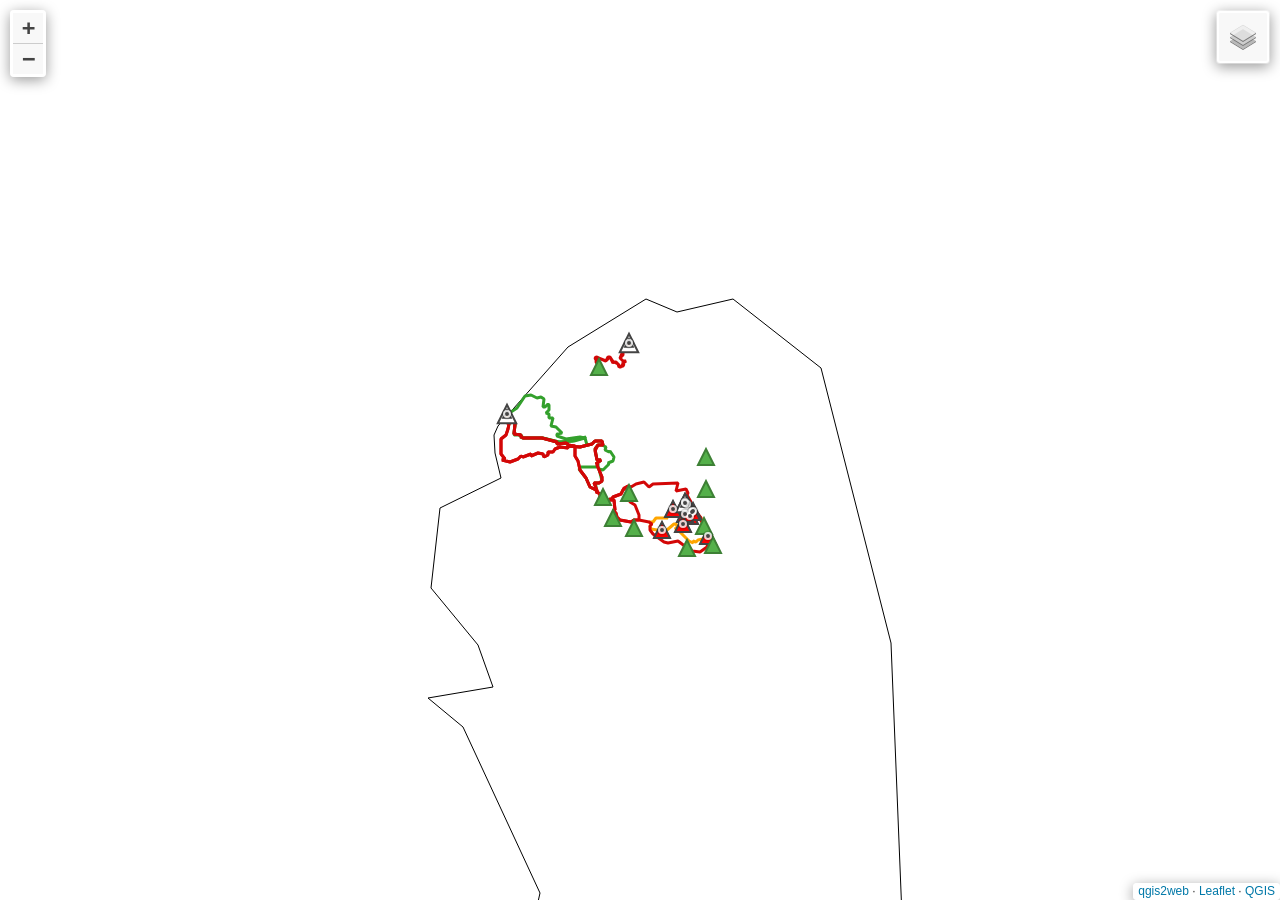
==== commit 20ba5a91: "Add files via upload" ====
--- a/webmap/index.html
+++ b/webmap/index.html
@@ -36,20 +36,23 @@
         <script src="js/rbush.min.js"></script>
         <script src="js/labelgun.min.js"></script>
         <script src="js/labels.js"></script>
+        <script src="js/leaflet.wms.js"></script>
         <script src="js/leaflet.photon.js"></script>
-        <script src="data/Serradecardo_1.js"></script>
-        <script src="data/Expres_2.js"></script>
-        <script src="data/CreudeSantos_3.js"></script>
-        <script src="data/Marxa_4.js"></script>
-        <script src="data/BarrancdelMas_5.js"></script>
-        <script src="data/RutadelesErmites_6.js"></script>
-        <script src="data/LoCarmull_7.js"></script>
-        <script src="data/Trail_8.js"></script>
-        <script src="data/Punts_9.js"></script>
+        <script src="data/Serradecardo_2.js"></script>
+        <script src="data/LaPlaneta_3.js"></script>
+        <script src="data/BarrancdelMas_4.js"></script>
+        <script src="data/CreudeSantos_5.js"></script>
+        <script src="data/Rutadelesermites_6.js"></script>
+        <script src="data/ElPastisset_7.js"></script>
+        <script src="data/Culla_8.js"></script>
+        <script src="data/LoCarmull_9.js"></script>
+        <script src="data/Historics_10.js"></script>
+        <script src="data/parking_11.js"></script>
+        <script src="data/Geografics_12.js"></script>
         <script>
         var map = L.map('map', {
             zoomControl:false, maxZoom:28, minZoom:1
-        }).fitBounds([[40.91091939656371,0.4622061224073879],[41.01924335466589,0.7109146229302407]]);
+        }).fitBounds([[40.915557760521715,0.44759508763484285],[41.01535620419082,0.6766555406091596]]);
         var hash = new L.Hash(map);
         map.attributionControl.setPrefix('<a href="https://github.com/qgis2web/qgis2web" target="_blank">qgis2web</a> &middot; <a href="https://leafletjs.com" title="A JS library for interactive maps">Leaflet</a> &middot; <a href="https://qgis.org">QGIS</a>');
         var autolinker = new Autolinker({truncate: {length: 30, location: 'smart'}});
@@ -120,10 +123,25 @@
         var bounds_group = new L.featureGroup([]);
         function setBounds() {
         }
-        map.createPane('pane_OpenStreetMap_0');
-        map.getPane('pane_OpenStreetMap_0').style.zIndex = 400;
-        var layer_OpenStreetMap_0 = L.tileLayer('https://tile.openstreetmap.org/{z}/{x}/{y}.png', {
-            pane: 'pane_OpenStreetMap_0',
+        map.createPane('pane_STOrtofotocolor2024_0');
+        map.getPane('pane_STOrtofotocolor2024_0').style.zIndex = 400;
+        var layer_STOrtofotocolor2024_0 = L.WMS.layer("http://geoserveis.icgc.cat/servei/catalunya/orto-territorial/wms", "ortofoto_color_2024", {
+            pane: 'pane_STOrtofotocolor2024_0',
+            format: 'image/png',
+            uppercase: true,
+            transparent: true,
+            continuousWorld : true,
+            tiled: true,
+            info_format: 'text/html',
+            opacity: 1,
+            identify: false,
+            attribution: '',
+        });
+        map.addLayer(layer_STOrtofotocolor2024_0);
+        map.createPane('pane_OpenStreetMap_1');
+        map.getPane('pane_OpenStreetMap_1').style.zIndex = 401;
+        var layer_OpenStreetMap_1 = L.tileLayer('https://tile.openstreetmap.org/{z}/{x}/{y}.png', {
+            pane: 'pane_OpenStreetMap_1',
             opacity: 1.0,
             attribution: '',
             minZoom: 1,
@@ -131,9 +149,9 @@
             minNativeZoom: 0,
             maxNativeZoom: 19
         });
-        layer_OpenStreetMap_0;
-        map.addLayer(layer_OpenStreetMap_0);
-        function pop_Serradecardo_1(feature, layer) {
+        layer_OpenStreetMap_1;
+        map.addLayer(layer_OpenStreetMap_1);
+        function pop_Serradecardo_2(feature, layer) {
             var popupContent = '<table>\
                     <tr>\
                         <td colspan="2">' + (feature.properties['id'] !== null ? autolinker.link(String(feature.properties['id']).replace(/'/g, '\'').toLocaleString()) : '') + '</td>\
@@ -146,9 +164,9 @@
 			layer.bindPopup(content, { maxHeight: 400 });
         }
 
-        function style_Serradecardo_1_0() {
-            return {
-                pane: 'pane_Serradecardo_1',
+        function style_Serradecardo_2_0() {
+            return {
+                pane: 'pane_Serradecardo_2',
                 opacity: 1,
                 color: 'rgba(0,0,0,1.0)',
                 dashArray: '',
@@ -161,21 +179,21 @@
                 interactive: true,
             }
         }
-        map.createPane('pane_Serradecardo_1');
-        map.getPane('pane_Serradecardo_1').style.zIndex = 401;
-        map.getPane('pane_Serradecardo_1').style['mix-blend-mode'] = 'normal';
-        var layer_Serradecardo_1 = new L.geoJson(json_Serradecardo_1, {
-            attribution: '',
-            interactive: true,
-            dataVar: 'json_Serradecardo_1',
-            layerName: 'layer_Serradecardo_1',
-            pane: 'pane_Serradecardo_1',
-            onEachFeature: pop_Serradecardo_1,
-            style: style_Serradecardo_1_0,
-        });
-        bounds_group.addLayer(layer_Serradecardo_1);
-        map.addLayer(layer_Serradecardo_1);
-        function pop_Expres_2(feature, layer) {
+        map.createPane('pane_Serradecardo_2');
+        map.getPane('pane_Serradecardo_2').style.zIndex = 402;
+        map.getPane('pane_Serradecardo_2').style['mix-blend-mode'] = 'normal';
+        var layer_Serradecardo_2 = new L.geoJson(json_Serradecardo_2, {
+            attribution: '',
+            interactive: true,
+            dataVar: 'json_Serradecardo_2',
+            layerName: 'layer_Serradecardo_2',
+            pane: 'pane_Serradecardo_2',
+            onEachFeature: pop_Serradecardo_2,
+            style: style_Serradecardo_2_0,
+        });
+        bounds_group.addLayer(layer_Serradecardo_2);
+        map.addLayer(layer_Serradecardo_2);
+        function pop_LaPlaneta_3(feature, layer) {
             var popupContent = '<table>\
                     <tr>\
                         <th scope="row">Nom</th>\
@@ -205,11 +223,11 @@
 			layer.bindPopup(content, { maxHeight: 400 });
         }
 
-        function style_Expres_2_0() {
-            return {
-                pane: 'pane_Expres_2',
-                opacity: 1,
-                color: 'rgba(219,30,42,1.0)',
+        function style_LaPlaneta_3_0() {
+            return {
+                pane: 'pane_LaPlaneta_3',
+                opacity: 1,
+                color: 'rgba(51,160,44,1.0)',
                 dashArray: '',
                 lineCap: 'square',
                 lineJoin: 'bevel',
@@ -218,21 +236,21 @@
                 interactive: true,
             }
         }
-        map.createPane('pane_Expres_2');
-        map.getPane('pane_Expres_2').style.zIndex = 402;
-        map.getPane('pane_Expres_2').style['mix-blend-mode'] = 'normal';
-        var layer_Expres_2 = new L.geoJson(json_Expres_2, {
-            attribution: '',
-            interactive: true,
-            dataVar: 'json_Expres_2',
-            layerName: 'layer_Expres_2',
-            pane: 'pane_Expres_2',
-            onEachFeature: pop_Expres_2,
-            style: style_Expres_2_0,
-        });
-        bounds_group.addLayer(layer_Expres_2);
-        map.addLayer(layer_Expres_2);
-        function pop_CreudeSantos_3(feature, layer) {
+        map.createPane('pane_LaPlaneta_3');
+        map.getPane('pane_LaPlaneta_3').style.zIndex = 403;
+        map.getPane('pane_LaPlaneta_3').style['mix-blend-mode'] = 'normal';
+        var layer_LaPlaneta_3 = new L.geoJson(json_LaPlaneta_3, {
+            attribution: '',
+            interactive: true,
+            dataVar: 'json_LaPlaneta_3',
+            layerName: 'layer_LaPlaneta_3',
+            pane: 'pane_LaPlaneta_3',
+            onEachFeature: pop_LaPlaneta_3,
+            style: style_LaPlaneta_3_0,
+        });
+        bounds_group.addLayer(layer_LaPlaneta_3);
+        map.addLayer(layer_LaPlaneta_3);
+        function pop_BarrancdelMas_4(feature, layer) {
             var popupContent = '<table>\
                     <tr>\
                         <th scope="row">Nom</th>\
@@ -262,239 +280,11 @@
 			layer.bindPopup(content, { maxHeight: 400 });
         }
 
-        function style_CreudeSantos_3_0() {
-            return {
-                pane: 'pane_CreudeSantos_3',
-                opacity: 1,
-                color: 'rgba(247,128,30,1.0)',
-                dashArray: '',
-                lineCap: 'square',
-                lineJoin: 'bevel',
-                weight: 5.0,
-                fillOpacity: 0,
-                interactive: true,
-            }
-        }
-        map.createPane('pane_CreudeSantos_3');
-        map.getPane('pane_CreudeSantos_3').style.zIndex = 403;
-        map.getPane('pane_CreudeSantos_3').style['mix-blend-mode'] = 'normal';
-        var layer_CreudeSantos_3 = new L.geoJson(json_CreudeSantos_3, {
-            attribution: '',
-            interactive: true,
-            dataVar: 'json_CreudeSantos_3',
-            layerName: 'layer_CreudeSantos_3',
-            pane: 'pane_CreudeSantos_3',
-            onEachFeature: pop_CreudeSantos_3,
-            style: style_CreudeSantos_3_0,
-        });
-        bounds_group.addLayer(layer_CreudeSantos_3);
-        map.addLayer(layer_CreudeSantos_3);
-        function pop_Marxa_4(feature, layer) {
-            var popupContent = '<table>\
-                    <tr>\
-                        <th scope="row">Nom</th>\
-                        <td>' + (feature.properties['Nom'] !== null ? autolinker.link(String(feature.properties['Nom']).replace(/'/g, '\'').toLocaleString()) : '') + '</td>\
-                    </tr>\
-                    <tr>\
-                        <th scope="row">Distancia</th>\
-                        <td>' + (feature.properties['Distancia'] !== null ? autolinker.link(String(feature.properties['Distancia']).replace(/'/g, '\'').toLocaleString()) : '') + '</td>\
-                    </tr>\
-                    <tr>\
-                        <th scope="row">Dificultat</th>\
-                        <td>' + (feature.properties['Dificultat'] !== null ? autolinker.link(String(feature.properties['Dificultat']).replace(/'/g, '\'').toLocaleString()) : '') + '</td>\
-                    </tr>\
-                    <tr>\
-                        <th scope="row">Durada</th>\
-                        <td>' + (feature.properties['Durada'] !== null ? autolinker.link(String(feature.properties['Durada']).replace(/'/g, '\'').toLocaleString()) : '') + '</td>\
-                    </tr>\
-                    <tr>\
-                        <th scope="row">Desnivell</th>\
-                        <td>' + (feature.properties['Desnivell'] !== null ? autolinker.link(String(feature.properties['Desnivell']).replace(/'/g, '\'').toLocaleString()) : '') + '</td>\
-                    </tr>\
-                </table>';
-            var content = removeEmptyRowsFromPopupContent(popupContent, feature);
-			layer.on('popupopen', function(e) {
-				addClassToPopupIfMedia(content, e.popup);
-			});
-			layer.bindPopup(content, { maxHeight: 400 });
-        }
-
-        function style_Marxa_4_0() {
-            return {
-                pane: 'pane_Marxa_4',
-                opacity: 1,
-                color: 'rgba(84,176,74,1.0)',
-                dashArray: '',
-                lineCap: 'square',
-                lineJoin: 'bevel',
-                weight: 5.0,
-                fillOpacity: 0,
-                interactive: true,
-            }
-        }
-        map.createPane('pane_Marxa_4');
-        map.getPane('pane_Marxa_4').style.zIndex = 404;
-        map.getPane('pane_Marxa_4').style['mix-blend-mode'] = 'normal';
-        var layer_Marxa_4 = new L.geoJson(json_Marxa_4, {
-            attribution: '',
-            interactive: true,
-            dataVar: 'json_Marxa_4',
-            layerName: 'layer_Marxa_4',
-            pane: 'pane_Marxa_4',
-            onEachFeature: pop_Marxa_4,
-            style: style_Marxa_4_0,
-        });
-        bounds_group.addLayer(layer_Marxa_4);
-        map.addLayer(layer_Marxa_4);
-        function pop_BarrancdelMas_5(feature, layer) {
-            var popupContent = '<table>\
-                    <tr>\
-                        <th scope="row">Nom</th>\
-                        <td>' + (feature.properties['Nom'] !== null ? autolinker.link(String(feature.properties['Nom']).replace(/'/g, '\'').toLocaleString()) : '') + '</td>\
-                    </tr>\
-                    <tr>\
-                        <th scope="row">Distancia</th>\
-                        <td>' + (feature.properties['Distancia'] !== null ? autolinker.link(String(feature.properties['Distancia']).replace(/'/g, '\'').toLocaleString()) : '') + '</td>\
-                    </tr>\
-                    <tr>\
-                        <th scope="row">Dificultat</th>\
-                        <td>' + (feature.properties['Dificultat'] !== null ? autolinker.link(String(feature.properties['Dificultat']).replace(/'/g, '\'').toLocaleString()) : '') + '</td>\
-                    </tr>\
-                    <tr>\
-                        <th scope="row">Durada</th>\
-                        <td>' + (feature.properties['Durada'] !== null ? autolinker.link(String(feature.properties['Durada']).replace(/'/g, '\'').toLocaleString()) : '') + '</td>\
-                    </tr>\
-                    <tr>\
-                        <th scope="row">Desnivell</th>\
-                        <td>' + (feature.properties['Desnivell'] !== null ? autolinker.link(String(feature.properties['Desnivell']).replace(/'/g, '\'').toLocaleString()) : '') + '</td>\
-                    </tr>\
-                </table>';
-            var content = removeEmptyRowsFromPopupContent(popupContent, feature);
-			layer.on('popupopen', function(e) {
-				addClassToPopupIfMedia(content, e.popup);
-			});
-			layer.bindPopup(content, { maxHeight: 400 });
-        }
-
-        function style_BarrancdelMas_5_0() {
-            return {
-                pane: 'pane_BarrancdelMas_5',
-                opacity: 1,
-                color: 'rgba(84,176,74,1.0)',
-                dashArray: '',
-                lineCap: 'square',
-                lineJoin: 'bevel',
-                weight: 5.0,
-                fillOpacity: 0,
-                interactive: true,
-            }
-        }
-        map.createPane('pane_BarrancdelMas_5');
-        map.getPane('pane_BarrancdelMas_5').style.zIndex = 405;
-        map.getPane('pane_BarrancdelMas_5').style['mix-blend-mode'] = 'normal';
-        var layer_BarrancdelMas_5 = new L.geoJson(json_BarrancdelMas_5, {
-            attribution: '',
-            interactive: true,
-            dataVar: 'json_BarrancdelMas_5',
-            layerName: 'layer_BarrancdelMas_5',
-            pane: 'pane_BarrancdelMas_5',
-            onEachFeature: pop_BarrancdelMas_5,
-            style: style_BarrancdelMas_5_0,
-        });
-        bounds_group.addLayer(layer_BarrancdelMas_5);
-        map.addLayer(layer_BarrancdelMas_5);
-        function pop_RutadelesErmites_6(feature, layer) {
-            var popupContent = '<table>\
-                    <tr>\
-                        <th scope="row">Nom</th>\
-                        <td>' + (feature.properties['Nom'] !== null ? autolinker.link(String(feature.properties['Nom']).replace(/'/g, '\'').toLocaleString()) : '') + '</td>\
-                    </tr>\
-                    <tr>\
-                        <th scope="row">Distancia</th>\
-                        <td>' + (feature.properties['Distancia'] !== null ? autolinker.link(String(feature.properties['Distancia']).replace(/'/g, '\'').toLocaleString()) : '') + '</td>\
-                    </tr>\
-                    <tr>\
-                        <th scope="row">Dificultat</th>\
-                        <td>' + (feature.properties['Dificultat'] !== null ? autolinker.link(String(feature.properties['Dificultat']).replace(/'/g, '\'').toLocaleString()) : '') + '</td>\
-                    </tr>\
-                    <tr>\
-                        <th scope="row">Durada</th>\
-                        <td>' + (feature.properties['Durada'] !== null ? autolinker.link(String(feature.properties['Durada']).replace(/'/g, '\'').toLocaleString()) : '') + '</td>\
-                    </tr>\
-                    <tr>\
-                        <th scope="row">Desnivell</th>\
-                        <td>' + (feature.properties['Desnivell'] !== null ? autolinker.link(String(feature.properties['Desnivell']).replace(/'/g, '\'').toLocaleString()) : '') + '</td>\
-                    </tr>\
-                </table>';
-            var content = removeEmptyRowsFromPopupContent(popupContent, feature);
-			layer.on('popupopen', function(e) {
-				addClassToPopupIfMedia(content, e.popup);
-			});
-			layer.bindPopup(content, { maxHeight: 400 });
-        }
-
-        function style_RutadelesErmites_6_0() {
-            return {
-                pane: 'pane_RutadelesErmites_6',
-                opacity: 1,
-                color: 'rgba(247,128,30,1.0)',
-                dashArray: '',
-                lineCap: 'square',
-                lineJoin: 'bevel',
-                weight: 5.0,
-                fillOpacity: 0,
-                interactive: true,
-            }
-        }
-        map.createPane('pane_RutadelesErmites_6');
-        map.getPane('pane_RutadelesErmites_6').style.zIndex = 406;
-        map.getPane('pane_RutadelesErmites_6').style['mix-blend-mode'] = 'normal';
-        var layer_RutadelesErmites_6 = new L.geoJson(json_RutadelesErmites_6, {
-            attribution: '',
-            interactive: true,
-            dataVar: 'json_RutadelesErmites_6',
-            layerName: 'layer_RutadelesErmites_6',
-            pane: 'pane_RutadelesErmites_6',
-            onEachFeature: pop_RutadelesErmites_6,
-            style: style_RutadelesErmites_6_0,
-        });
-        bounds_group.addLayer(layer_RutadelesErmites_6);
-        map.addLayer(layer_RutadelesErmites_6);
-        function pop_LoCarmull_7(feature, layer) {
-            var popupContent = '<table>\
-                    <tr>\
-                        <th scope="row">Nom</th>\
-                        <td>' + (feature.properties['Nom'] !== null ? autolinker.link(String(feature.properties['Nom']).replace(/'/g, '\'').toLocaleString()) : '') + '</td>\
-                    </tr>\
-                    <tr>\
-                        <th scope="row">Distancia</th>\
-                        <td>' + (feature.properties['Distancia'] !== null ? autolinker.link(String(feature.properties['Distancia']).replace(/'/g, '\'').toLocaleString()) : '') + '</td>\
-                    </tr>\
-                    <tr>\
-                        <th scope="row">Dificultat</th>\
-                        <td>' + (feature.properties['Dificultat'] !== null ? autolinker.link(String(feature.properties['Dificultat']).replace(/'/g, '\'').toLocaleString()) : '') + '</td>\
-                    </tr>\
-                    <tr>\
-                        <th scope="row">Durada</th>\
-                        <td>' + (feature.properties['Durada'] !== null ? autolinker.link(String(feature.properties['Durada']).replace(/'/g, '\'').toLocaleString()) : '') + '</td>\
-                    </tr>\
-                    <tr>\
-                        <th scope="row">Desnivell</th>\
-                        <td>' + (feature.properties['Desnivell'] !== null ? autolinker.link(String(feature.properties['Desnivell']).replace(/'/g, '\'').toLocaleString()) : '') + '</td>\
-                    </tr>\
-                </table>';
-            var content = removeEmptyRowsFromPopupContent(popupContent, feature);
-			layer.on('popupopen', function(e) {
-				addClassToPopupIfMedia(content, e.popup);
-			});
-			layer.bindPopup(content, { maxHeight: 400 });
-        }
-
-        function style_LoCarmull_7_0() {
-            return {
-                pane: 'pane_LoCarmull_7',
-                opacity: 1,
-                color: 'rgba(219,30,42,1.0)',
+        function style_BarrancdelMas_4_0() {
+            return {
+                pane: 'pane_BarrancdelMas_4',
+                opacity: 1,
+                color: 'rgba(51,160,44,1.0)',
                 dashArray: '',
                 lineCap: 'square',
                 lineJoin: 'bevel',
@@ -503,25 +293,25 @@
                 interactive: true,
             }
         }
-        map.createPane('pane_LoCarmull_7');
-        map.getPane('pane_LoCarmull_7').style.zIndex = 407;
-        map.getPane('pane_LoCarmull_7').style['mix-blend-mode'] = 'normal';
-        var layer_LoCarmull_7 = new L.geoJson(json_LoCarmull_7, {
-            attribution: '',
-            interactive: true,
-            dataVar: 'json_LoCarmull_7',
-            layerName: 'layer_LoCarmull_7',
-            pane: 'pane_LoCarmull_7',
-            onEachFeature: pop_LoCarmull_7,
-            style: style_LoCarmull_7_0,
-        });
-        bounds_group.addLayer(layer_LoCarmull_7);
-        map.addLayer(layer_LoCarmull_7);
-        function pop_Trail_8(feature, layer) {
+        map.createPane('pane_BarrancdelMas_4');
+        map.getPane('pane_BarrancdelMas_4').style.zIndex = 404;
+        map.getPane('pane_BarrancdelMas_4').style['mix-blend-mode'] = 'normal';
+        var layer_BarrancdelMas_4 = new L.geoJson(json_BarrancdelMas_4, {
+            attribution: '',
+            interactive: true,
+            dataVar: 'json_BarrancdelMas_4',
+            layerName: 'layer_BarrancdelMas_4',
+            pane: 'pane_BarrancdelMas_4',
+            onEachFeature: pop_BarrancdelMas_4,
+            style: style_BarrancdelMas_4_0,
+        });
+        bounds_group.addLayer(layer_BarrancdelMas_4);
+        map.addLayer(layer_BarrancdelMas_4);
+        function pop_CreudeSantos_5(feature, layer) {
             var popupContent = '<table>\
                     <tr>\
                         <th scope="row">Nom</th>\
-                        <td class="visible-with-data" id="Nom">' + (feature.properties['Nom'] !== null ? autolinker.link(String(feature.properties['Nom']).replace(/'/g, '\'').toLocaleString()) : '') + '</td>\
+                        <td>' + (feature.properties['Nom'] !== null ? autolinker.link(String(feature.properties['Nom']).replace(/'/g, '\'').toLocaleString()) : '') + '</td>\
                     </tr>\
                     <tr>\
                         <th scope="row">Distancia</th>\
@@ -547,11 +337,11 @@
 			layer.bindPopup(content, { maxHeight: 400 });
         }
 
-        function style_Trail_8_0() {
-            return {
-                pane: 'pane_Trail_8',
-                opacity: 1,
-                color: 'rgba(219,30,42,1.0)',
+        function style_CreudeSantos_5_0() {
+            return {
+                pane: 'pane_CreudeSantos_5',
+                opacity: 1,
+                color: 'rgba(255,166,0,1.0)',
                 dashArray: '',
                 lineCap: 'square',
                 lineJoin: 'bevel',
@@ -560,51 +350,350 @@
                 interactive: true,
             }
         }
-        map.createPane('pane_Trail_8');
-        map.getPane('pane_Trail_8').style.zIndex = 408;
-        map.getPane('pane_Trail_8').style['mix-blend-mode'] = 'normal';
-        var layer_Trail_8 = new L.geoJson(json_Trail_8, {
-            attribution: '',
-            interactive: true,
-            dataVar: 'json_Trail_8',
-            layerName: 'layer_Trail_8',
-            pane: 'pane_Trail_8',
-            onEachFeature: pop_Trail_8,
-            style: style_Trail_8_0,
-        });
-        bounds_group.addLayer(layer_Trail_8);
-        map.addLayer(layer_Trail_8);
-        function pop_Punts_9(feature, layer) {
-            var popupContent = '<table>\
-                    <tr>\
-                        <td colspan="2">' + (feature.properties['nom'] !== null ? autolinker.link(String(feature.properties['nom']).replace(/'/g, '\'').toLocaleString()) : '') + '</td>\
-                    </tr>\
-                    <tr>\
-                        <th scope="row">tipus</th>\
-                        <td>' + (feature.properties['tipus'] !== null ? autolinker.link(String(feature.properties['tipus']).replace(/'/g, '\'').toLocaleString()) : '') + '</td>\
-                    </tr>\
-                    <tr>\
-                        <th scope="row">Descripci�</th>\
-                        <td>' + (feature.properties['Descripci�'] !== null ? autolinker.link(String(feature.properties['Descripci�']).replace(/'/g, '\'').toLocaleString()) : '') + '</td>\
-                    </tr>\
-                    <tr>\
-                        <th scope="row">foto</th>\
-                        <td>' + (feature.properties['foto'] !== null ? autolinker.link(String(feature.properties['foto']).replace(/'/g, '\'').toLocaleString()) : '') + '</td>\
-                    </tr>\
-                </table>';
-            var content = removeEmptyRowsFromPopupContent(popupContent, feature);
-			layer.on('popupopen', function(e) {
-				addClassToPopupIfMedia(content, e.popup);
-			});
-			layer.bindPopup(content, { maxHeight: 400 });
-        }
-
-        function style_Punts_9_0() {
-            return {
-                pane: 'pane_Punts_9',
-                radius: 6.0,
-                opacity: 1,
-                color: 'rgba(0,0,0,1.0)',
+        map.createPane('pane_CreudeSantos_5');
+        map.getPane('pane_CreudeSantos_5').style.zIndex = 405;
+        map.getPane('pane_CreudeSantos_5').style['mix-blend-mode'] = 'normal';
+        var layer_CreudeSantos_5 = new L.geoJson(json_CreudeSantos_5, {
+            attribution: '',
+            interactive: true,
+            dataVar: 'json_CreudeSantos_5',
+            layerName: 'layer_CreudeSantos_5',
+            pane: 'pane_CreudeSantos_5',
+            onEachFeature: pop_CreudeSantos_5,
+            style: style_CreudeSantos_5_0,
+        });
+        bounds_group.addLayer(layer_CreudeSantos_5);
+        map.addLayer(layer_CreudeSantos_5);
+        function pop_Rutadelesermites_6(feature, layer) {
+            var popupContent = '<table>\
+                    <tr>\
+                        <th scope="row">Nom</th>\
+                        <td>' + (feature.properties['Nom'] !== null ? autolinker.link(String(feature.properties['Nom']).replace(/'/g, '\'').toLocaleString()) : '') + '</td>\
+                    </tr>\
+                    <tr>\
+                        <th scope="row">Distancia</th>\
+                        <td>' + (feature.properties['Distancia'] !== null ? autolinker.link(String(feature.properties['Distancia']).replace(/'/g, '\'').toLocaleString()) : '') + '</td>\
+                    </tr>\
+                    <tr>\
+                        <th scope="row">Dificultat</th>\
+                        <td>' + (feature.properties['Dificultat'] !== null ? autolinker.link(String(feature.properties['Dificultat']).replace(/'/g, '\'').toLocaleString()) : '') + '</td>\
+                    </tr>\
+                    <tr>\
+                        <th scope="row">Durada</th>\
+                        <td>' + (feature.properties['Durada'] !== null ? autolinker.link(String(feature.properties['Durada']).replace(/'/g, '\'').toLocaleString()) : '') + '</td>\
+                    </tr>\
+                    <tr>\
+                        <th scope="row">Desnivell</th>\
+                        <td>' + (feature.properties['Desnivell'] !== null ? autolinker.link(String(feature.properties['Desnivell']).replace(/'/g, '\'').toLocaleString()) : '') + '</td>\
+                    </tr>\
+                </table>';
+            var content = removeEmptyRowsFromPopupContent(popupContent, feature);
+			layer.on('popupopen', function(e) {
+				addClassToPopupIfMedia(content, e.popup);
+			});
+			layer.bindPopup(content, { maxHeight: 400 });
+        }
+
+        function style_Rutadelesermites_6_0() {
+            return {
+                pane: 'pane_Rutadelesermites_6',
+                opacity: 1,
+                color: 'rgba(255,166,0,1.0)',
+                dashArray: '',
+                lineCap: 'square',
+                lineJoin: 'bevel',
+                weight: 3.0,
+                fillOpacity: 0,
+                interactive: true,
+            }
+        }
+        map.createPane('pane_Rutadelesermites_6');
+        map.getPane('pane_Rutadelesermites_6').style.zIndex = 406;
+        map.getPane('pane_Rutadelesermites_6').style['mix-blend-mode'] = 'normal';
+        var layer_Rutadelesermites_6 = new L.geoJson(json_Rutadelesermites_6, {
+            attribution: '',
+            interactive: true,
+            dataVar: 'json_Rutadelesermites_6',
+            layerName: 'layer_Rutadelesermites_6',
+            pane: 'pane_Rutadelesermites_6',
+            onEachFeature: pop_Rutadelesermites_6,
+            style: style_Rutadelesermites_6_0,
+        });
+        bounds_group.addLayer(layer_Rutadelesermites_6);
+        map.addLayer(layer_Rutadelesermites_6);
+        function pop_ElPastisset_7(feature, layer) {
+            var popupContent = '<table>\
+                    <tr>\
+                        <th scope="row">Nom</th>\
+                        <td>' + (feature.properties['Nom'] !== null ? autolinker.link(String(feature.properties['Nom']).replace(/'/g, '\'').toLocaleString()) : '') + '</td>\
+                    </tr>\
+                    <tr>\
+                        <th scope="row">Distancia</th>\
+                        <td>' + (feature.properties['Distancia'] !== null ? autolinker.link(String(feature.properties['Distancia']).replace(/'/g, '\'').toLocaleString()) : '') + '</td>\
+                    </tr>\
+                    <tr>\
+                        <th scope="row">Dificultat</th>\
+                        <td>' + (feature.properties['Dificultat'] !== null ? autolinker.link(String(feature.properties['Dificultat']).replace(/'/g, '\'').toLocaleString()) : '') + '</td>\
+                    </tr>\
+                    <tr>\
+                        <th scope="row">Durada</th>\
+                        <td>' + (feature.properties['Durada'] !== null ? autolinker.link(String(feature.properties['Durada']).replace(/'/g, '\'').toLocaleString()) : '') + '</td>\
+                    </tr>\
+                    <tr>\
+                        <th scope="row">Desnivell</th>\
+                        <td>' + (feature.properties['Desnivell'] !== null ? autolinker.link(String(feature.properties['Desnivell']).replace(/'/g, '\'').toLocaleString()) : '') + '</td>\
+                    </tr>\
+                </table>';
+            var content = removeEmptyRowsFromPopupContent(popupContent, feature);
+			layer.on('popupopen', function(e) {
+				addClassToPopupIfMedia(content, e.popup);
+			});
+			layer.bindPopup(content, { maxHeight: 400 });
+        }
+
+        function style_ElPastisset_7_0() {
+            return {
+                pane: 'pane_ElPastisset_7',
+                opacity: 1,
+                color: 'rgba(211,7,7,1.0)',
+                dashArray: '',
+                lineCap: 'square',
+                lineJoin: 'bevel',
+                weight: 3.0,
+                fillOpacity: 0,
+                interactive: true,
+            }
+        }
+        map.createPane('pane_ElPastisset_7');
+        map.getPane('pane_ElPastisset_7').style.zIndex = 407;
+        map.getPane('pane_ElPastisset_7').style['mix-blend-mode'] = 'normal';
+        var layer_ElPastisset_7 = new L.geoJson(json_ElPastisset_7, {
+            attribution: '',
+            interactive: true,
+            dataVar: 'json_ElPastisset_7',
+            layerName: 'layer_ElPastisset_7',
+            pane: 'pane_ElPastisset_7',
+            onEachFeature: pop_ElPastisset_7,
+            style: style_ElPastisset_7_0,
+        });
+        bounds_group.addLayer(layer_ElPastisset_7);
+        map.addLayer(layer_ElPastisset_7);
+        function pop_Culla_8(feature, layer) {
+            var popupContent = '<table>\
+                    <tr>\
+                        <th scope="row">Nom</th>\
+                        <td>' + (feature.properties['Nom'] !== null ? autolinker.link(String(feature.properties['Nom']).replace(/'/g, '\'').toLocaleString()) : '') + '</td>\
+                    </tr>\
+                    <tr>\
+                        <th scope="row">Distancia</th>\
+                        <td>' + (feature.properties['Distancia'] !== null ? autolinker.link(String(feature.properties['Distancia']).replace(/'/g, '\'').toLocaleString()) : '') + '</td>\
+                    </tr>\
+                    <tr>\
+                        <th scope="row">Dificultat</th>\
+                        <td>' + (feature.properties['Dificultat'] !== null ? autolinker.link(String(feature.properties['Dificultat']).replace(/'/g, '\'').toLocaleString()) : '') + '</td>\
+                    </tr>\
+                    <tr>\
+                        <th scope="row">Durada</th>\
+                        <td>' + (feature.properties['Durada'] !== null ? autolinker.link(String(feature.properties['Durada']).replace(/'/g, '\'').toLocaleString()) : '') + '</td>\
+                    </tr>\
+                    <tr>\
+                        <th scope="row">Desnivell</th>\
+                        <td>' + (feature.properties['Desnivell'] !== null ? autolinker.link(String(feature.properties['Desnivell']).replace(/'/g, '\'').toLocaleString()) : '') + '</td>\
+                    </tr>\
+                </table>';
+            var content = removeEmptyRowsFromPopupContent(popupContent, feature);
+			layer.on('popupopen', function(e) {
+				addClassToPopupIfMedia(content, e.popup);
+			});
+			layer.bindPopup(content, { maxHeight: 400 });
+        }
+
+        function style_Culla_8_0() {
+            return {
+                pane: 'pane_Culla_8',
+                opacity: 1,
+                color: 'rgba(211,7,7,1.0)',
+                dashArray: '',
+                lineCap: 'square',
+                lineJoin: 'bevel',
+                weight: 3.0,
+                fillOpacity: 0,
+                interactive: true,
+            }
+        }
+        map.createPane('pane_Culla_8');
+        map.getPane('pane_Culla_8').style.zIndex = 408;
+        map.getPane('pane_Culla_8').style['mix-blend-mode'] = 'normal';
+        var layer_Culla_8 = new L.geoJson(json_Culla_8, {
+            attribution: '',
+            interactive: true,
+            dataVar: 'json_Culla_8',
+            layerName: 'layer_Culla_8',
+            pane: 'pane_Culla_8',
+            onEachFeature: pop_Culla_8,
+            style: style_Culla_8_0,
+        });
+        bounds_group.addLayer(layer_Culla_8);
+        map.addLayer(layer_Culla_8);
+        function pop_LoCarmull_9(feature, layer) {
+            var popupContent = '<table>\
+                    <tr>\
+                        <th scope="row">Nom</th>\
+                        <td>' + (feature.properties['Nom'] !== null ? autolinker.link(String(feature.properties['Nom']).replace(/'/g, '\'').toLocaleString()) : '') + '</td>\
+                    </tr>\
+                    <tr>\
+                        <th scope="row">Distancia</th>\
+                        <td>' + (feature.properties['Distancia'] !== null ? autolinker.link(String(feature.properties['Distancia']).replace(/'/g, '\'').toLocaleString()) : '') + '</td>\
+                    </tr>\
+                    <tr>\
+                        <th scope="row">Dificultat</th>\
+                        <td>' + (feature.properties['Dificultat'] !== null ? autolinker.link(String(feature.properties['Dificultat']).replace(/'/g, '\'').toLocaleString()) : '') + '</td>\
+                    </tr>\
+                    <tr>\
+                        <th scope="row">Durada</th>\
+                        <td>' + (feature.properties['Durada'] !== null ? autolinker.link(String(feature.properties['Durada']).replace(/'/g, '\'').toLocaleString()) : '') + '</td>\
+                    </tr>\
+                    <tr>\
+                        <th scope="row">Desnivell</th>\
+                        <td>' + (feature.properties['Desnivell'] !== null ? autolinker.link(String(feature.properties['Desnivell']).replace(/'/g, '\'').toLocaleString()) : '') + '</td>\
+                    </tr>\
+                </table>';
+            var content = removeEmptyRowsFromPopupContent(popupContent, feature);
+			layer.on('popupopen', function(e) {
+				addClassToPopupIfMedia(content, e.popup);
+			});
+			layer.bindPopup(content, { maxHeight: 400 });
+        }
+
+        function style_LoCarmull_9_0() {
+            return {
+                pane: 'pane_LoCarmull_9',
+                opacity: 1,
+                color: 'rgba(211,7,7,1.0)',
+                dashArray: '',
+                lineCap: 'square',
+                lineJoin: 'bevel',
+                weight: 3.0,
+                fillOpacity: 0,
+                interactive: true,
+            }
+        }
+        map.createPane('pane_LoCarmull_9');
+        map.getPane('pane_LoCarmull_9').style.zIndex = 409;
+        map.getPane('pane_LoCarmull_9').style['mix-blend-mode'] = 'normal';
+        var layer_LoCarmull_9 = new L.geoJson(json_LoCarmull_9, {
+            attribution: '',
+            interactive: true,
+            dataVar: 'json_LoCarmull_9',
+            layerName: 'layer_LoCarmull_9',
+            pane: 'pane_LoCarmull_9',
+            onEachFeature: pop_LoCarmull_9,
+            style: style_LoCarmull_9_0,
+        });
+        bounds_group.addLayer(layer_LoCarmull_9);
+        map.addLayer(layer_LoCarmull_9);
+        function pop_Historics_10(feature, layer) {
+            var popupContent = '<table>\
+                    <tr>\
+                        <td colspan="2">' + (feature.properties['Nom'] !== null ? autolinker.link(String(feature.properties['Nom']).replace(/'/g, '\'').toLocaleString()) : '') + '</td>\
+                    </tr>\
+                    <tr>\
+                        <th scope="row">Descripcio</th>\
+                        <td>' + (feature.properties['Descripcio'] !== null ? autolinker.link(String(feature.properties['Descripcio']).replace(/'/g, '\'').toLocaleString()) : '') + '</td>\
+                    </tr>\
+                    <tr>\
+                        <th scope="row">Imatge</th>\
+                        <td>' + (feature.properties['Imatge'] !== null ? autolinker.link(String(feature.properties['Imatge']).replace(/'/g, '\'').toLocaleString()) : '') + '</td>\
+                    </tr>\
+                </table>';
+            var content = removeEmptyRowsFromPopupContent(popupContent, feature);
+			layer.on('popupopen', function(e) {
+				addClassToPopupIfMedia(content, e.popup);
+			});
+			layer.bindPopup(content, { maxHeight: 400 });
+        }
+
+        function style_Historics_10_0() {
+            return {
+                pane: 'pane_Historics_10',
+                radius: 7.333333333333324,
+                opacity: 1,
+                color: 'rgba(184,8,8,1.0)',
+                dashArray: '',
+                lineCap: 'butt',
+                lineJoin: 'miter',
+                weight: 1.0,
+                fill: true,
+                fillOpacity: 1,
+                fillColor: 'rgba(184,8,8,1.0)',
+                interactive: true,
+            }
+        }
+        function style_Historics_10_1() {
+            return {
+                pane: 'pane_Historics_10',
+                radius: 7.999999999999995,
+                opacity: 1,
+                color: 'rgba(255,0,0,1.0)',
+                dashArray: '',
+                lineCap: 'butt',
+                lineJoin: 'miter',
+                weight: 1.0,
+                fill: true,
+                fillOpacity: 1,
+                fillColor: 'rgba(255,0,0,1.0)',
+                interactive: true,
+            }
+        }
+        map.createPane('pane_Historics_10');
+        map.getPane('pane_Historics_10').style.zIndex = 410;
+        map.getPane('pane_Historics_10').style['mix-blend-mode'] = 'normal';
+        var layer_Historics_10 = new L.geoJson.multiStyle(json_Historics_10, {
+            attribution: '',
+            interactive: true,
+            dataVar: 'json_Historics_10',
+            layerName: 'layer_Historics_10',
+            pane: 'pane_Historics_10',
+            onEachFeature: pop_Historics_10,
+            pointToLayers: [function (feature, latlng) {
+                var context = {
+                    feature: feature,
+                    variables: {}
+                };
+                return L.shapeMarker(latlng, style_Historics_10_0(feature));
+            },function (feature, latlng) {
+                var context = {
+                    feature: feature,
+                    variables: {}
+                };
+                return L.shapeMarker(latlng, style_Historics_10_1(feature));
+            },
+        ]});
+        bounds_group.addLayer(layer_Historics_10);
+        map.addLayer(layer_Historics_10);
+        function pop_parking_11(feature, layer) {
+            var popupContent = '<table>\
+                    <tr>\
+                        <td colspan="2">' + (feature.properties['Nom'] !== null ? autolinker.link(String(feature.properties['Nom']).replace(/'/g, '\'').toLocaleString()) : '') + '</td>\
+                    </tr>\
+                    <tr>\
+                        <th scope="row">Descripcio</th>\
+                        <td>' + (feature.properties['Descripcio'] !== null ? autolinker.link(String(feature.properties['Descripcio']).replace(/'/g, '\'').toLocaleString()) : '') + '</td>\
+                    </tr>\
+                </table>';
+            var content = removeEmptyRowsFromPopupContent(popupContent, feature);
+			layer.on('popupopen', function(e) {
+				addClassToPopupIfMedia(content, e.popup);
+			});
+			layer.bindPopup(content, { maxHeight: 400 });
+        }
+
+        function style_parking_11_0() {
+            return {
+                pane: 'pane_parking_11',
+                radius: 9.199999999999998,
+                opacity: 1,
+                color: 'rgba(250,139,57,1.0)',
                 dashArray: '',
                 lineCap: 'butt',
                 lineJoin: 'miter',
@@ -615,10 +704,10 @@
                 interactive: true,
             }
         }
-        function style_Punts_9_1() {
-            return {
-                pane: 'pane_Punts_9',
-                radius: 2.45454,
+        function style_parking_11_1() {
+            return {
+                pane: 'pane_parking_11',
+                radius: 3.76363636363636,
                 opacity: 1,
                 color: 'rgba(250,176,124,1.0)',
                 dashArray: '',
@@ -631,44 +720,109 @@
                 interactive: true,
             }
         }
-        map.createPane('pane_Punts_9');
-        map.getPane('pane_Punts_9').style.zIndex = 409;
-        map.getPane('pane_Punts_9').style['mix-blend-mode'] = 'normal';
-        var layer_Punts_9 = new L.geoJson.multiStyle(json_Punts_9, {
-            attribution: '',
-            interactive: true,
-            dataVar: 'json_Punts_9',
-            layerName: 'layer_Punts_9',
-            pane: 'pane_Punts_9',
-            onEachFeature: pop_Punts_9,
+        map.createPane('pane_parking_11');
+        map.getPane('pane_parking_11').style.zIndex = 411;
+        map.getPane('pane_parking_11').style['mix-blend-mode'] = 'normal';
+        var layer_parking_11 = new L.geoJson.multiStyle(json_parking_11, {
+            attribution: '',
+            interactive: true,
+            dataVar: 'json_parking_11',
+            layerName: 'layer_parking_11',
+            pane: 'pane_parking_11',
+            onEachFeature: pop_parking_11,
             pointToLayers: [function (feature, latlng) {
                 var context = {
                     feature: feature,
                     variables: {}
                 };
-                return L.shapeMarker(latlng, style_Punts_9_0(feature));
+                return L.shapeMarker(latlng, style_parking_11_0(feature));
             },function (feature, latlng) {
                 var context = {
                     feature: feature,
                     variables: {}
                 };
-                return L.shapeMarker(latlng, style_Punts_9_1(feature));
+                return L.shapeMarker(latlng, style_parking_11_1(feature));
             },
         ]});
-        bounds_group.addLayer(layer_Punts_9);
-        map.addLayer(layer_Punts_9);
+        bounds_group.addLayer(layer_parking_11);
+        map.addLayer(layer_parking_11);
+        function pop_Geografics_12(feature, layer) {
+            var popupContent = '<table>\
+                    <tr>\
+                        <td colspan="2">' + (feature.properties['Nom'] !== null ? autolinker.link(String(feature.properties['Nom']).replace(/'/g, '\'').toLocaleString()) : '') + '</td>\
+                    </tr>\
+                    <tr>\
+                        <th scope="row">Descripcio</th>\
+                        <td>' + (feature.properties['Descripcio'] !== null ? autolinker.link(String(feature.properties['Descripcio']).replace(/'/g, '\'').toLocaleString()) : '') + '</td>\
+                    </tr>\
+                    <tr>\
+                        <th scope="row">Imatge</th>\
+                        <td>' + (feature.properties['Imatge'] !== null ? autolinker.link(String(feature.properties['Imatge']).replace(/'/g, '\'').toLocaleString()) : '') + '</td>\
+                    </tr>\
+                </table>';
+            var content = removeEmptyRowsFromPopupContent(popupContent, feature);
+			layer.on('popupopen', function(e) {
+				addClassToPopupIfMedia(content, e.popup);
+			});
+			layer.bindPopup(content, { maxHeight: 400 });
+        }
+
+        function style_Geografics_12_0() {
+            return {
+                pane: 'pane_Geografics_12',
+                shape: 'triangle',
+                radius: 8.0,
+                opacity: 1,
+                color: 'rgba(61,128,53,1.0)',
+                dashArray: '',
+                lineCap: 'butt',
+                lineJoin: 'miter',
+                weight: 2.0,
+                fill: true,
+                fillOpacity: 1,
+                fillColor: 'rgba(84,176,74,1.0)',
+                interactive: true,
+            }
+        }
+        map.createPane('pane_Geografics_12');
+        map.getPane('pane_Geografics_12').style.zIndex = 412;
+        map.getPane('pane_Geografics_12').style['mix-blend-mode'] = 'normal';
+        var layer_Geografics_12 = new L.geoJson(json_Geografics_12, {
+            attribution: '',
+            interactive: true,
+            dataVar: 'json_Geografics_12',
+            layerName: 'layer_Geografics_12',
+            pane: 'pane_Geografics_12',
+            onEachFeature: pop_Geografics_12,
+            pointToLayer: function (feature, latlng) {
+                var context = {
+                    feature: feature,
+                    variables: {}
+                };
+                return L.shapeMarker(latlng, style_Geografics_12_0(feature));
+            },
+        });
+        bounds_group.addLayer(layer_Geografics_12);
+        map.addLayer(layer_Geografics_12);
         var overlaysTree = [
-        {label: '<b>Mapes de fons</b>', collapsed: true, selectAllCheckbox: true, children: [
-            {label: '<img src="legend/Punts_9.png" /> Punts', layer: layer_Punts_9},
-            {label: '<img src="legend/Trail_8.png" /> Trail', layer: layer_Trail_8},
-            {label: '<img src="legend/LoCarmull_7.png" /> Lo Carmull', layer: layer_LoCarmull_7},
-            {label: '<img src="legend/RutadelesErmites_6.png" /> Ruta de les Ermites', layer: layer_RutadelesErmites_6},
-            {label: '<img src="legend/BarrancdelMas_5.png" /> Barranc del Mas', layer: layer_BarrancdelMas_5},
-            {label: '<img src="legend/Marxa_4.png" /> Marxa', layer: layer_Marxa_4},
-            {label: '<img src="legend/CreudeSantos_3.png" /> Creu de Santos', layer: layer_CreudeSantos_3},
-            {label: '<img src="legend/Expres_2.png" /> Expres', layer: layer_Expres_2},
-            {label: '<img src="legend/Serradecardo_1.png" /> Serra de cardo', layer: layer_Serradecardo_1},
-            {label: "OpenStreetMap", layer: layer_OpenStreetMap_0},]},]
+        {label: '<b>Punts de Interes</b>',  selectAllCheckbox: true, children: [
+            {label: '<img src="legend/Geografics_12.png" /> Geografics', layer: layer_Geografics_12},
+            {label: '<img src="legend/parking_11.png" /> parking', layer: layer_parking_11},
+            {label: '<img src="legend/Historics_10.png" /> Historics', layer: layer_Historics_10},]},
+        {label: '<b>Rutes difícil</b>',  selectAllCheckbox: true, children: [
+            {label: '<img src="legend/LoCarmull_9.png" /> Lo Carmull', layer: layer_LoCarmull_9},
+            {label: '<img src="legend/Culla_8.png" /> Culla', layer: layer_Culla_8},
+            {label: '<img src="legend/ElPastisset_7.png" /> El Pastisset', layer: layer_ElPastisset_7},]},
+        {label: '<b>Rutes Mitjana</b>',  selectAllCheckbox: true, children: [
+            {label: '<img src="legend/Rutadelesermites_6.png" /> Ruta de les ermites', layer: layer_Rutadelesermites_6},
+            {label: '<img src="legend/CreudeSantos_5.png" /> Creu de Santos', layer: layer_CreudeSantos_5},]},
+        {label: '<b>Rutes facil</b>',  selectAllCheckbox: true, children: [
+            {label: '<img src="legend/BarrancdelMas_4.png" /> Barranc del Mas', layer: layer_BarrancdelMas_4},
+            {label: '<img src="legend/LaPlaneta_3.png" /> La Planeta', layer: layer_LaPlaneta_3},]},
+        {label: '<b>Mapes de fons</b>',  selectAllCheckbox: true, children: [
+            {label: '<img src="legend/Serradecardo_2.png" /> Serra de cardo', layer: layer_Serradecardo_2},
+            {label: "OpenStreetMap", layer: layer_OpenStreetMap_1},
+            {label: "[ST] Ortofoto color [2024]", layer: layer_STOrtofotocolor2024_0},]},]
         var lay = L.control.layers.tree(null, overlaysTree,{
             //namedToggle: true,
             //selectorBack: false,
